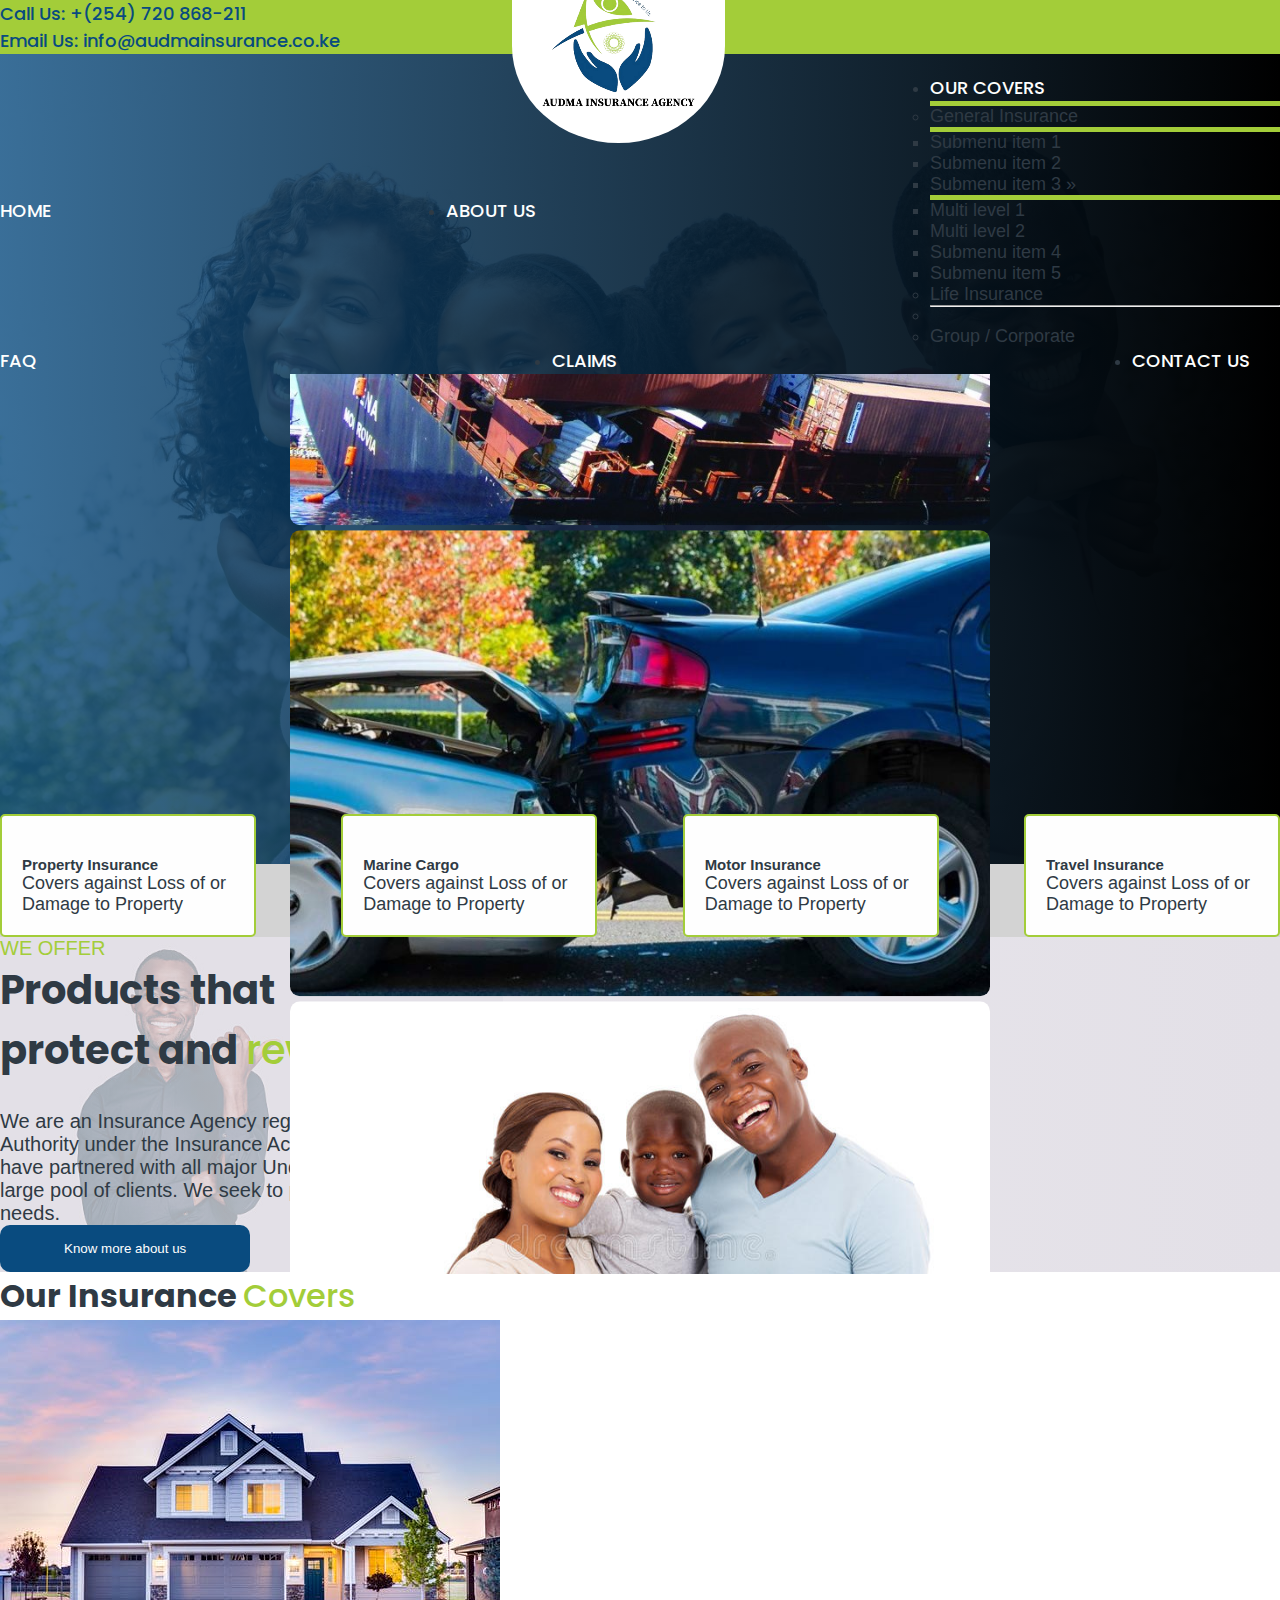
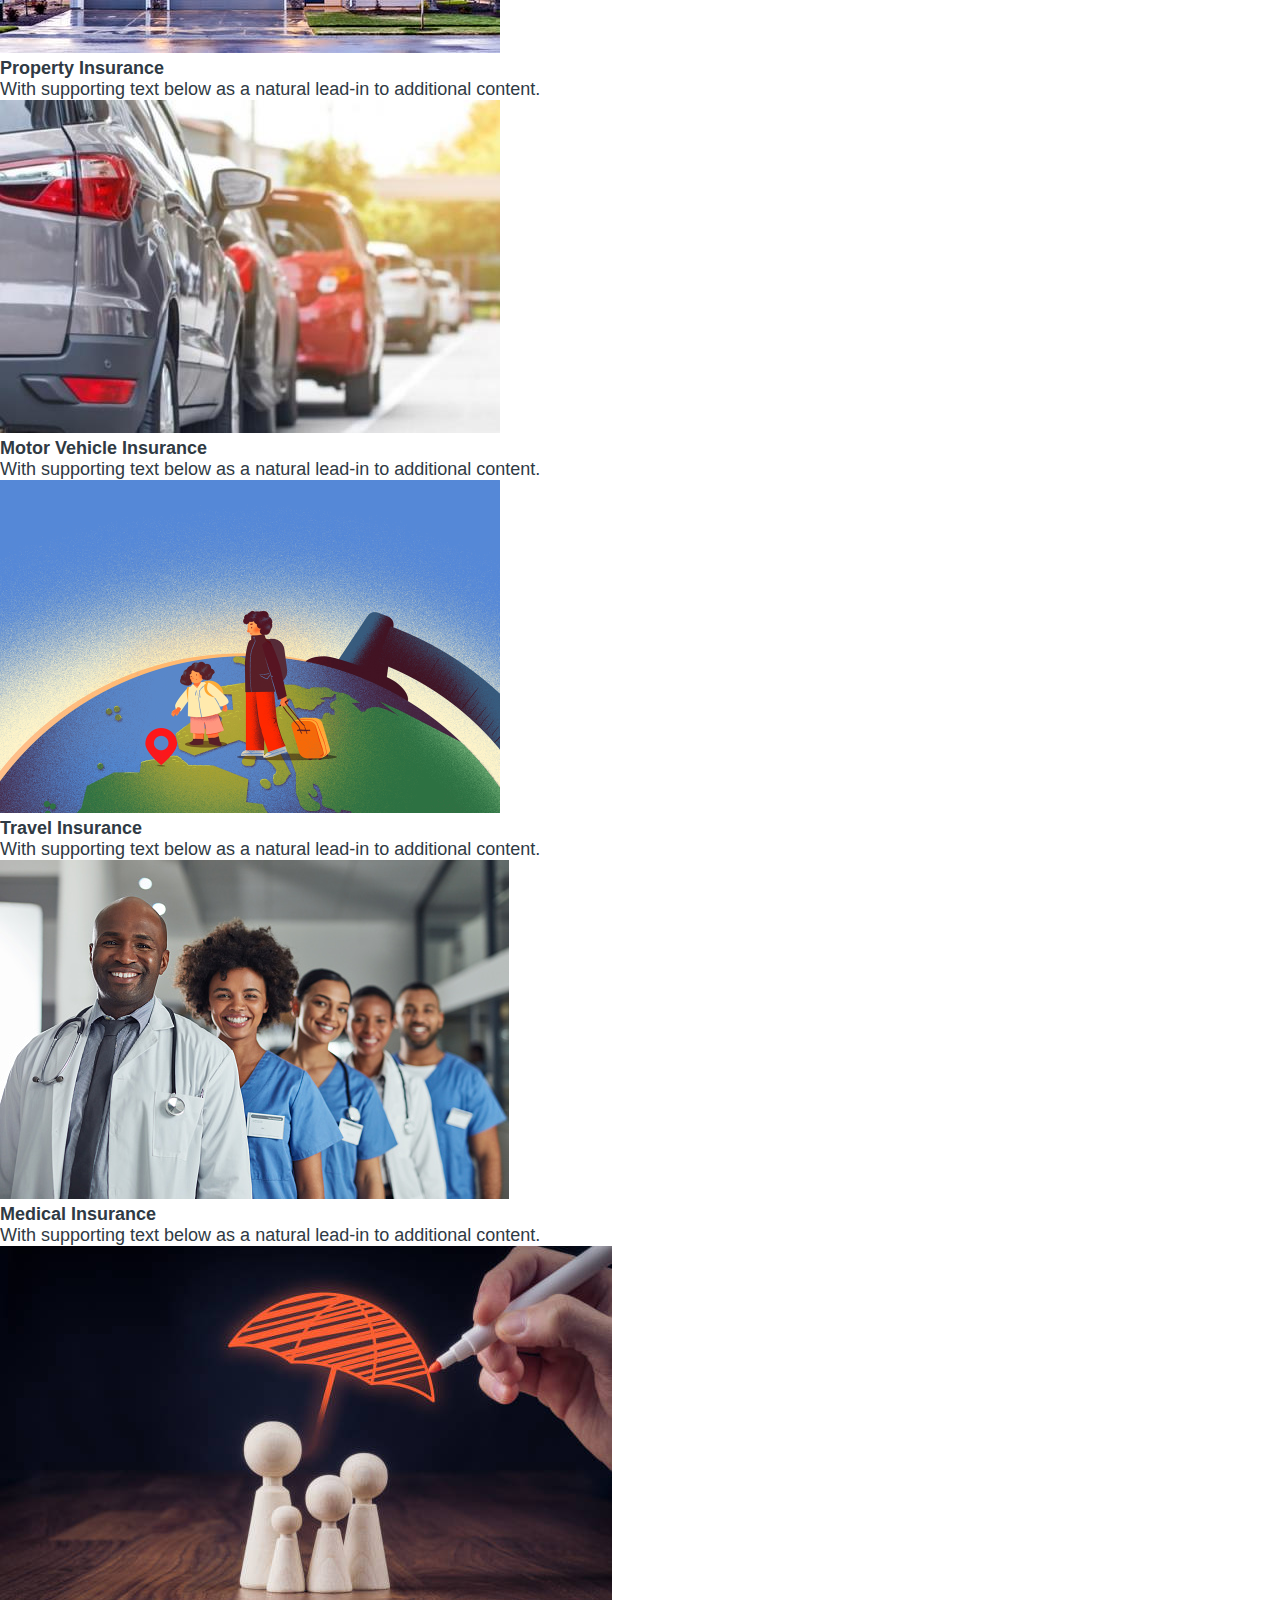
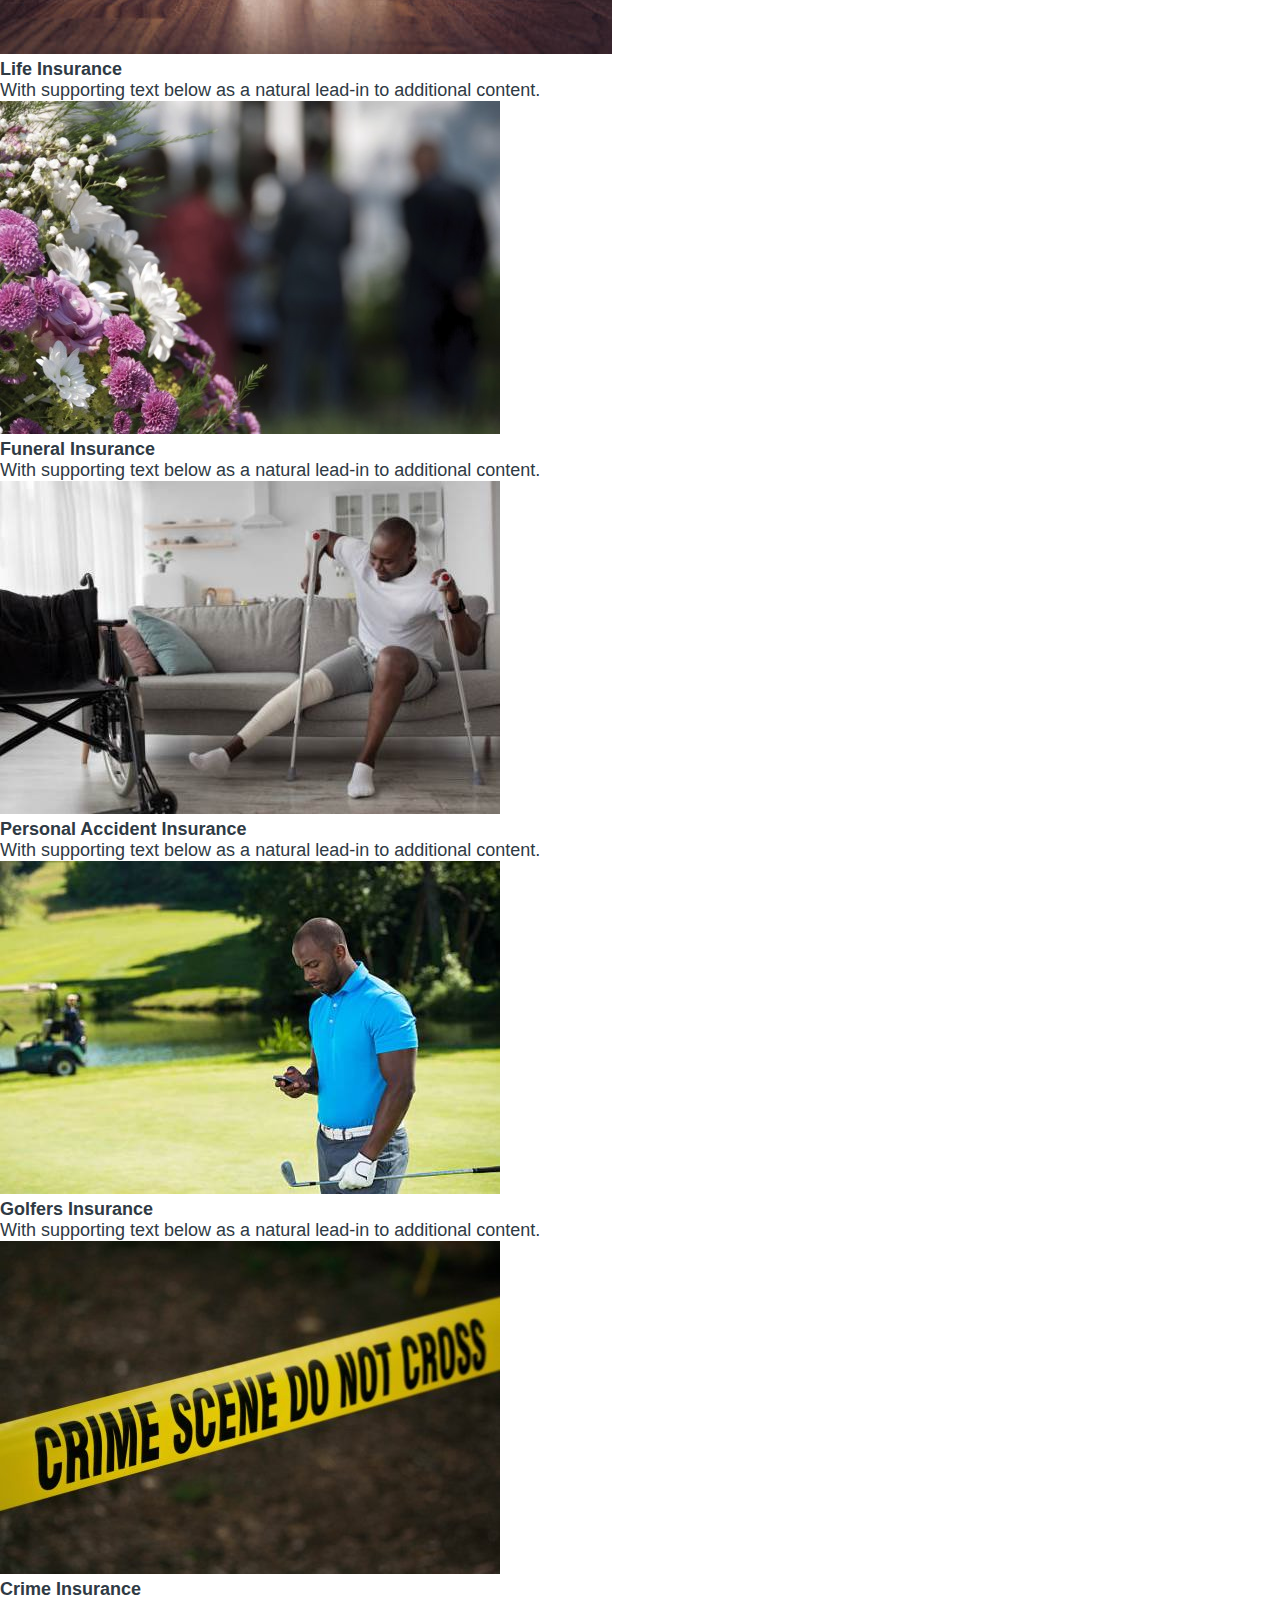
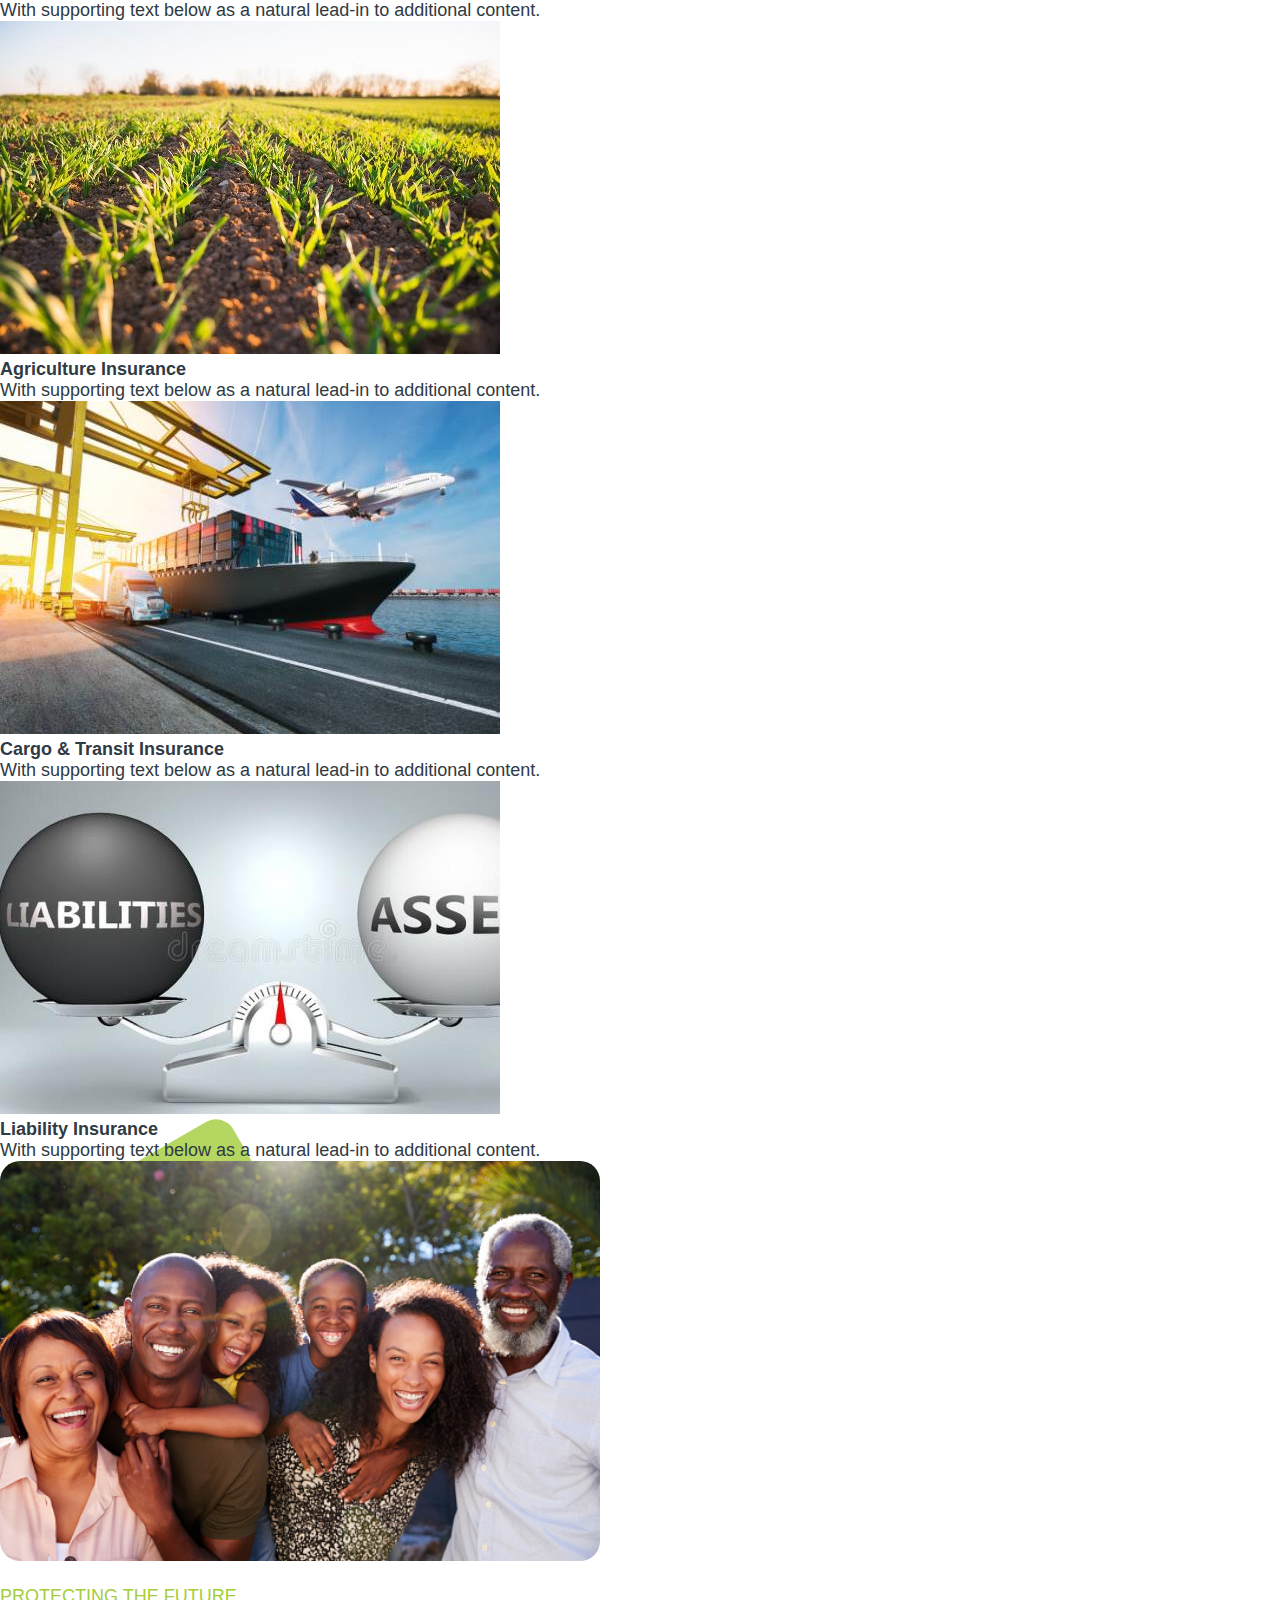
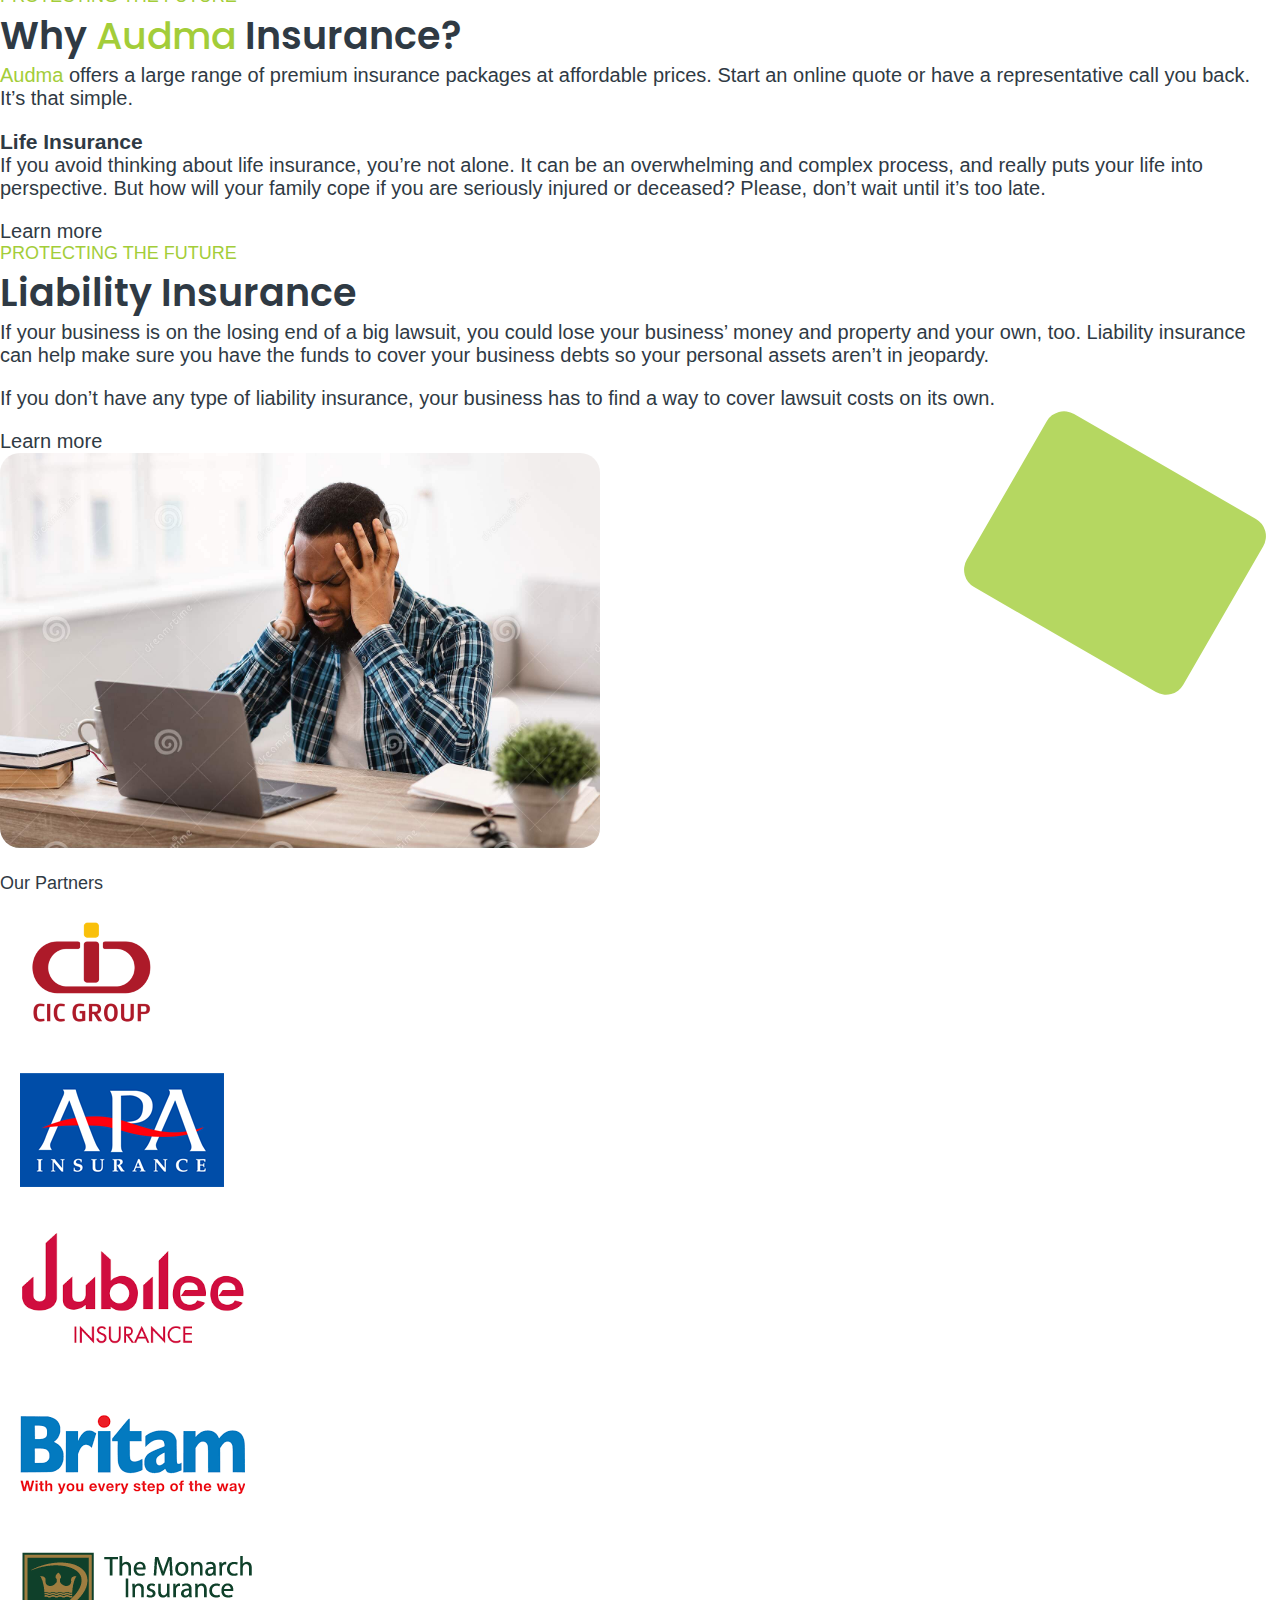
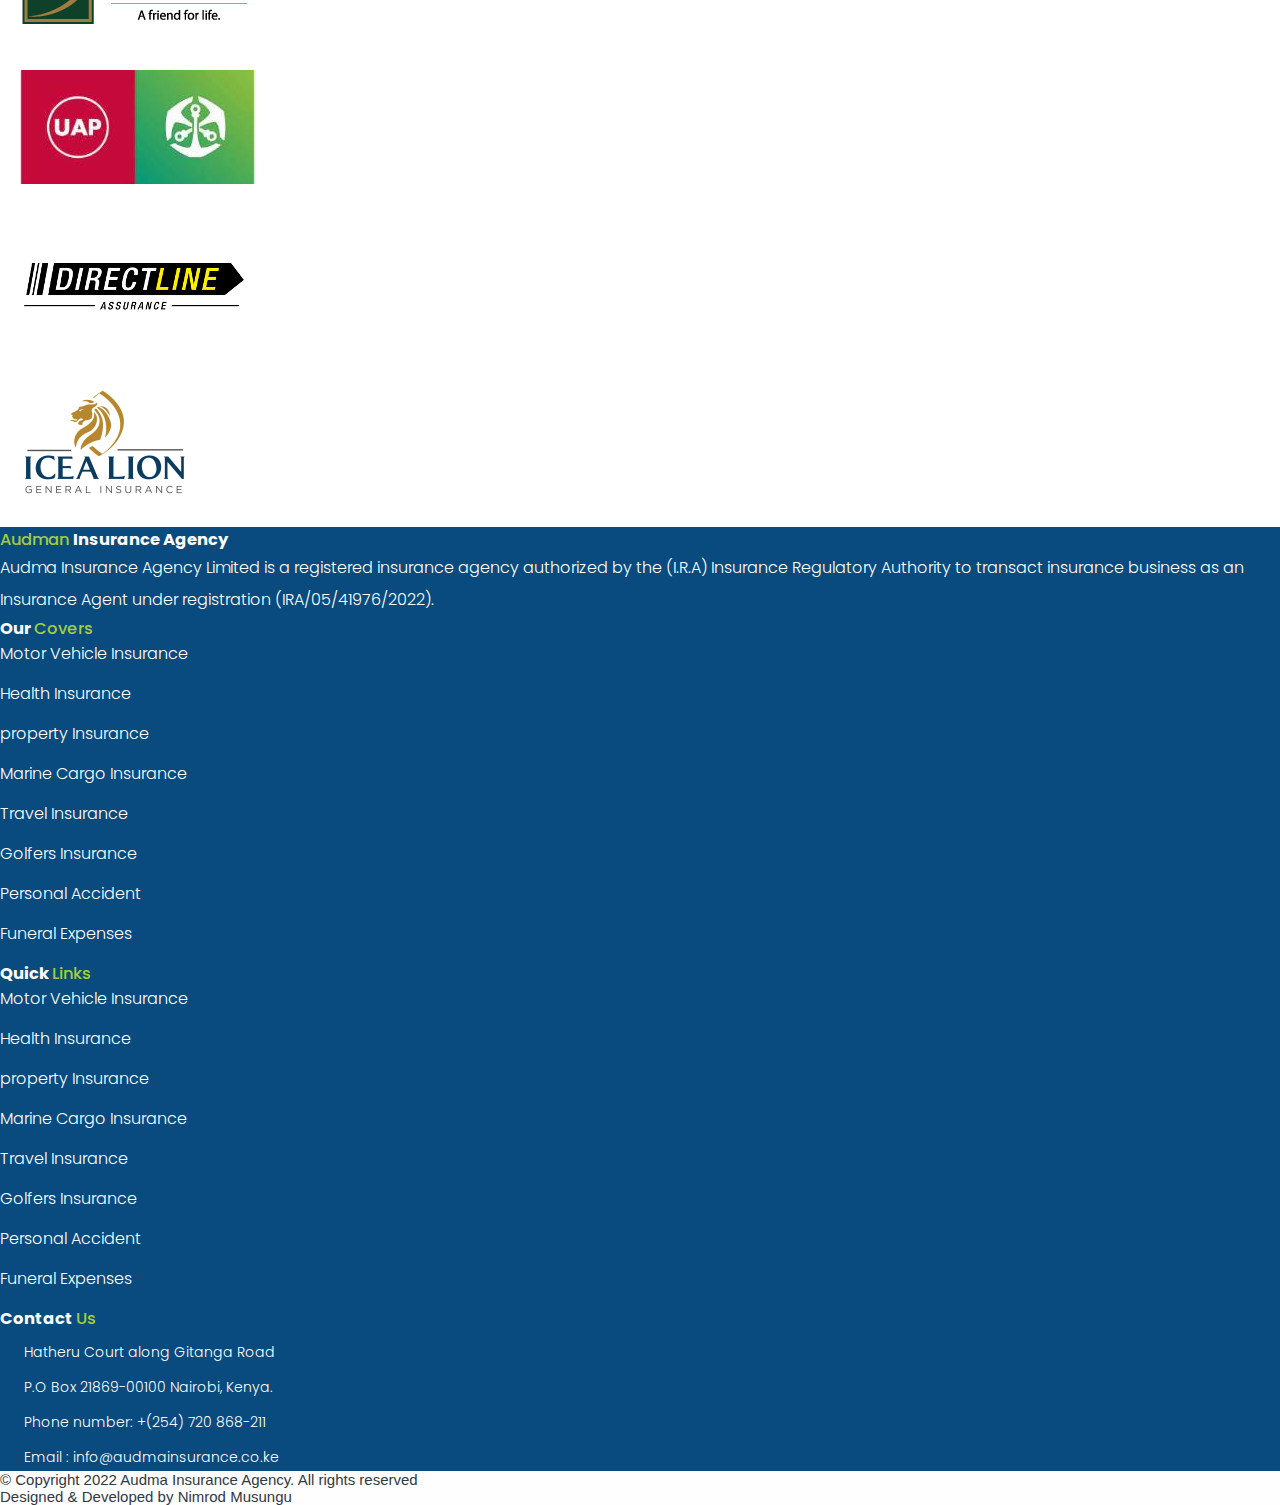
==== index.html @ cf1067d9 "first commit" ====
<!DOCTYPE html>
<html lang="en">
<head>
    <meta charset="UTF-8">
    <meta http-equiv="X-UA-Compatible" content="IE=edge">
    <meta name="viewport" content="width=device-width, initial-scale=1.0">
    <link rel="shortcut icon" href="assets/icons/fav.png" type="image/x-icon">
    <title>Audma Insurance Company</title>

    <!-- Font Awesome -->
    <link rel="stylesheet" href="https://cdnjs.cloudflare.com/ajax/libs/font-awesome/6.1.1/css/all.min.css" integrity="sha512-KfkfwYDsLkIlwQp6LFnl8zNdLGxu9YAA1QvwINks4PhcElQSvqcyVLLD9aMhXd13uQjoXtEKNosOWaZqXgel0g==" crossorigin="anonymous" referrerpolicy="no-referrer" />

    <!-- Bootstrap CSS -->
    <link href="https://cdn.jsdelivr.net/npm/bootstrap@5.0.2/dist/css/bootstrap.min.css" rel="stylesheet" integrity="sha384-EVSTQN3/azprG1Anm3QDgpJLIm9Nao0Yz1ztcQTwFspd3yD65VohhpuuCOmLASjC" crossorigin="anonymous">

    <!-- Custom CSS -->
    <link rel="stylesheet" href="styles/global.css">
</head>
<body>
    <!-- TOPBAR -->
    <div class="topbar py-3 px-2 d-xl-flex d-md-none text-white-center">
        <div class="topbar-content container d-flex justify-content-between">
            <p><i class="fa-solid fa-phone"></i> Call Us: <a class="address-link" href="tel:254720868211">+(254) 720 868-211</a></p>
            <p><i class="fa-solid fa-envelope"></i> Email Us: <a class="address-link" href="mailto:info@audmainsurance.co.ke">info@audmainsurance.co.ke</a></p>
        </div>
        
    </div>
    <!-- HEADER SECTION -->
    <header class="header">
        <div class="header-wrapper">
            <nav class="navbar container">
                <span class="menu-bar d-xl-none d-lg-none"><abbr title="Open Menu"><i class="fa-solid fa-bars"></i></abbr></span>
                <span class="close-menu"><i class="fa-solid fa-xmark"></i></span>
                <div class="navbar-left">
                    <ul class="navbar-nav me-auto mb-2 mb-lg-0">
                        <li class="nav-item active"><a class="nav-link" href="index.html">Home</a></li>
                        <li class="nav-item"><a class="nav-link" href="about.html">About us</a></li>
                        <li class="nav-item dropdown">
                            <a class="nav-link dropdown-toggle" href="#" id="navbarDropdown" role="button" data-bs-toggle="dropdown" aria-expanded="false">
                                Our Covers
                            </a>
                            <ul class="dropdown-menu" aria-labelledby="navbarDropdown">
                                <li class="nav-item dropdown">
                                    <a class="dropdown-item" href="#">General Insurance</a>
                                    <ul class="dropdown-menu dropdown-submenu">
                                        <li>
                                          <a class="dropdown-item" href="#">Submenu item 1</a>
                                        </li>
                                        <li>
                                          <a class="dropdown-item" href="#">Submenu item 2</a>
                                        </li>
                                        <li>
                                          <a class="dropdown-item" href="#">Submenu item 3 &raquo; </a>
                                          <ul class="dropdown-menu dropdown-submenu">
                                            <li>
                                              <a class="dropdown-item" href="#">Multi level 1</a>
                                            </li>
                                            <li>
                                              <a class="dropdown-item" href="#">Multi level 2</a>
                                            </li>
                                          </ul>
                                        </li>
                                        <li>
                                          <a class="dropdown-item" href="#">Submenu item 4</a>
                                        </li>
                                        <li>
                                          <a class="dropdown-item" href="#">Submenu item 5</a>
                                        </li>
                                      </ul>
                                </li>
                                <li class="nav-item dropdown">
                                    <a class="dropdown-item" href="#">Life Insurance</a>
                                </li>
                                <li><hr class="dropdown-divider"></li>
                                <li class="nav-item dropdown">
                                    <a class="dropdown-item" href="#">Group / Corporate</a>
                                </li>
                              </ul>
                        </li>
                    </ul>
                </div>
                <a href="index.html" class="navbar navbar-brand logo" title="Audma Insurance Home">
                    <img src="assets/images/logo.png" alt="">
                </a>
                <div class="navbar-right">
                    <ul class="navbar-nav me-auto mb-2 mb-lg-0 align-items-center">
                        <li class="nav-item"><a class="nav-link" href="faq.html">Faq</a></li>
                        <li class="nav-item"><a class="nav-link" href="claims.html">Claims</a></li>
                        <li class="nav-item"><a class="nav-link" href="contact.html">Contact us</a></li>
                    </ul>
                </div>

            </nav>
            <!-- MOBILE MENU -->
            <div class="mobile-menu-section py-5 px-5">
                <div class="mobile-menu-header container">
                    <p><i class="fa-solid fa-phone"></i> Call Us: <a class="address-link" href="tel:254720868211">+(254) 720 868-211</a></p>
                    <p><i class="fa-solid fa-envelope"></i> Email Us: <a class="address-link" href="mailto:info@audmainsurance.co.ke">info@audmainsurance.co.ke</a></p>
                </div>
                <div class="mobile-menu-body">
                    <ul class="navbar-nav me-auto mb-2 mb-lg-0 d-block">
                        <li class="nav-item active"><a class="nav-link" href="index.html">Home</a></li>
                        <li class="nav-item"><a class="nav-link" href="about.html">About us</a></li>
                        <li class="nav-item dropdown">
                            <a class="nav-link dropdown-toggle" href="#" id="navbarDropdown" role="button" data-bs-toggle="dropdown" aria-expanded="false">
                                Our Covers
                            </a>
                            <ul class="dropdown-menu" aria-labelledby="navbarDropdown">
                                <li><a class="dropdown-item" href="#">Action</a></li>
                                <li><a class="dropdown-item" href="#">Another action</a></li>
                                <li><hr class="dropdown-divider"></li>
                                <li><a class="dropdown-item" href="#">Something else here</a></li>
                              </ul>
                        </li>
                        <li class="nav-item"><a class="nav-link" href="index.html">Faq</a></li>
                        <li class="nav-item"><a class="nav-link" href="about.html">Claims</a></li>
                        <li class="nav-item"><a class="nav-link" href="#">Contact us</a></li>
                    </ul>
                </div>
            </div>
        </div>
        <!-- HERO SECTION -->
        <section class="hero">
            <div class="hero-wrapper container">
                <div class="hero-left-side col-lg-6">
                    <h1 class="display-5 fw-bold lh-2 mb-3 hero-title col-md-text-center">Get <span class="hero-color">premium insurance</span> and feel rest assured.</h1>
                    <p class="lead">Audma offers a large range of premium insurance packages at affordable prices. Start an online quote or have a representative call you back. It’s that simple.</p>
                </div>
                <div class="hero-right-side col-10 col-sm-8 col-lg-6">
                    <div id="carouselExampleInterval" class="carousel slide" data-bs-ride="carousel">
                        <div class="carousel-inner">
                          <div class="carousel-item active" data-bs-interval="10000">
                            <img src="assets/images/property-cover.jpeg" class="d-block w-100" alt="property cover">
                          </div>
                          <div class="carousel-item" data-bs-interval="5000">
                            <img src="assets/images/marine-cargo-insurance.jpg" class="d-block w-100" alt="marine cargo insurance">
                          </div>
                          <div class="carousel-item" data-bs-interval="2000">
                            <img src="assets/images/car-accident.jpg" class="d-block w-100" alt="motor accident cover">
                          </div>
                          <div class="carousel-item">
                            <img src="assets/images/hero-img.jpg" class="d-block w-100" alt="family-cover">
                          </div>
                        </div>
                        <!-- <button class="carousel-control-prev" type="button" data-bs-target="#carouselExampleInterval" data-bs-slide="prev">
                          <span class="carousel-control-prev-icon" aria-hidden="true"></span>
                          <span class="visually-hidden">Previous</span>
                        </button>
                        <button class="carousel-control-next" type="button" data-bs-target="#carouselExampleInterval" data-bs-slide="next">
                          <span class="carousel-control-next-icon" aria-hidden="true"></span>
                          <span class="visually-hidden">Next</span>
                        </button> -->
                      </div>
                </div>
            </div>
        </section>
    </header>

    <!-- MAIN SECTION -->
    <main>
        <!-- Insurance Cards -->
        <section class="after-hero">
            <div class="container">
                <div class="row row-cols-1 row-cols-md-2 row-cols-lg-4 insurance-cards">
                    <div class="card text-white mb-3 mx-auto ins-card" style="max-width: 16rem;">
                        <a href="property-insurance.html">
                            <div class="card-body">
                                <div class="card-icon"><i class="fa-solid fa-house-chimney"></i></div>
                                <h5 class="card-title">Property Insurance</h5>
                                <p class="card-text">Covers against Loss of or Damage to Property</p>
                            </div>
                        </a>
                    </div>
    
                    <div class="card text-white mb-3 mx-auto ins-card" style="max-width: 16rem;">
                        <div class="card-body">
                            <div class="card-icon"><i class="fa-solid fa-ship"></i></div>
                            <h5 class="card-title">Marine Cargo</h5>
                            <p class="card-text">Covers against Loss of or Damage to Property</p>
                        </div>
                    </div>
    
                    <div class="card text-white mb-3 mx-auto ins-card" style="max-width: 16rem;">
                        <div class="card-body">
                            <div class="card-icon"><i class="fa-solid fa-car-burst"></i></div>
                            <h5 class="card-title">Motor Insurance</h5>
                            <p class="card-text">Covers against Loss of or Damage to Property</p>
                        </div>
                    </div>
    
                    <div class="card text-white mb-3 mx-auto ins-card" style="max-width: 16rem;">
                        <div class="card-body">
                            <div class="card-icon"><i class="fa-solid fa-person-walking-luggage"></i></div>
                            <h5 class="card-title">Travel Insurance</h5>
                            <p class="card-text">Covers against Loss of or Damage to Property</p>
                        </div>
                    </div>
                </div>
            </div>
        </section>

        <!-- INTRO SECTION -->
        <section class="intro-section py-5">
            <div class="section-header text-center">
                <div class="intro-content medium">
                    <div class="pretitle accent-text">we offer</div>
                    <h2 class="intro-title">
                        Products that<br />
                        protect and <span class="accent-text">reward</span>
                    </h2>
                    <p class="text-center mx-auto mb-5 px-3" style="max-width: 800px;">
                        We are an Insurance Agency registered and Licenced with the Insurance Regulatory Authority under the Insurance Act and Kenya Government companies act respectively. We have partnered with all major Underwriting companies providing a wide choice for our large pool of clients. We seek to provide tailor-made services that will satisfy our clients’ needs.
                    </p>
                    <a class="button" href="about.html">
                        <button class="intro-btn">Know more about us</button>
                    </a>
                </div>
            </div>
        </section>

        <!-- INSURANCE PRODUCTS SECTION -->
        <section class="products py-5">
            <div class="container">
                <h3 class="products-title sm-text-center mb-5">
                    Our Insurance <span class="accent-text">Covers</span>
                </h3>
                <div class="row">
                    <div class="col-6 text-right">
                        <a class="btn audma-btn-primary mb-3 mr-1" href="#carouselExampleIndicators2" role="button" data-slide="prev">
                            <i class="fa fa-arrow-left"></i>
                        </a>
                        <a class="btn audma-btn-primary mb-3 " href="#carouselExampleIndicators2" role="button" data-slide="next">
                            <i class="fa fa-arrow-right"></i>
                        </a>
                    </div>
                    <!-- PRODUCTS CAROUSEL -->
                    <div class="col-12">
                        <div id="carouselExampleIndicators2" class="carousel slide" data-ride="carousel">
        
                            <div class="carousel-inner">
                                <div class="carousel-item active">
                                    <div class="row">
        
                                        <div class="col-md-4 mb-3">
                                            <div class="card">
                                                <img class="img-fluid" alt="100%x280" src="assets/images/products/property-insurance.jpeg">
                                                <div class="card-body text-dark ">
                                                    <a href="property-insurance.html"><h4 class="card-title">Property Insurance</h4></a>
                                                    <p class="card-text">With supporting text below as a natural lead-in to additional content.</p>
        
                                                </div>
        
                                            </div>
                                        </div>
                                        <div class="col-md-4 mb-3">
                                            <div class="card">
                                                <img class="img-fluid" alt="100%x280" src="assets/images/products/Vehicle-Insurance.jpg">
                                                <div class="card-body text-dark">
                                                    <a href="motor-vehicle-insurance.html"><h4 class="card-title">Motor Vehicle Insurance</h4></a>
                                                    <p class="card-text">With supporting text below as a natural lead-in to additional content.</p>
        
                                                </div>
                                            </div>
                                        </div>
                                        <div class="col-md-4 mb-3">
                                            <div class="card">
                                                <img class="img-fluid" alt="100%x280" src="assets/images/products/travel-insurance.png">
                                                <div class="card-body text-dark">
                                                    <a href="travel-insurance.html"><h4 class="card-title">Travel Insurance</h4></a>
                                                    <p class="card-text">With supporting text below as a natural lead-in to additional content.</p>
        
                                                </div>
                                            </div>
                                        </div>        
                                    </div>
                                </div>
                                <div class="carousel-item">
                                    <div class="row">
        
                                        <div class="col-md-4 mb-3">
                                            <div class="card">
                                                <img class="img-fluid" alt="100%x280" src="assets/images/products/medical.jpg">
                                                <div class="card-body text-dark">
                                                    <a href="medical-insurance.html"><h4 class="card-title">Medical Insurance</h4></a>
                                                    <p class="card-text">With supporting text below as a natural lead-in to additional content.</p>
        
                                                </div>
        
                                            </div>
                                        </div>
                                        <div class="col-md-4 mb-3">
                                            <div class="card">
                                                <img class="img-fluid" alt="100%x280" src="assets/images/products/life-insurance.jpg">
                                                <div class="card-body text-dark">
                                                    <a href="life-insurance.html"><h4 class="card-title">Life Insurance</h4></a>
                                                    <p class="card-text">With supporting text below as a natural lead-in to additional content.</p>
        
                                                </div>
                                            </div>
                                        </div>
                                        <div class="col-md-4 mb-3">
                                            <div class="card">
                                                <img class="img-fluid" alt="100%x280" src="assets/images/products/funeral-insurance.jpg">
                                                <div class="card-body text-dark">
                                                    <h4 class="card-title">Funeral Insurance</h4>
                                                    <p class="card-text">With supporting text below as a natural lead-in to additional content.</p>
        
                                                </div>
                                            </div>
                                        </div>
                                    </div>
                                </div>
                                <div class="carousel-item">
                                    <div class="row">
                                        <div class="col-md-4 mb-3">
                                            <div class="card">
                                                <img class="img-fluid" alt="100%x280" src="assets/images/products/personal-accident-insurance.jpg">
                                                <div class="card-body text-dark">
                                                    <a href="medical-insurance.html"><h4 class="card-title">Personal Accident Insurance</h4></a>
                                                    <p class="card-text">With supporting text below as a natural lead-in to additional content.</p>
        
                                                </div>
        
                                            </div>
                                        </div>
                                        <div class="col-md-4 mb-3">
                                            <div class="card">
                                                <img class="img-fluid" alt="100%x280" src="assets/images/products/golfers-insurance.jpg">
                                                <div class="card-body text-dark">
                                                    <a href="life-insurance.html"><h4 class="card-title">Golfers Insurance</h4></a>
                                                    <p class="card-text">With supporting text below as a natural lead-in to additional content.</p>
        
                                                </div>
                                            </div>
                                        </div>
                                        <div class="col-md-4 mb-3">
                                            <div class="card">
                                                <img class="img-fluid" alt="100%x280" src="assets/images/products/crime-insurance.jpg">
                                                <div class="card-body text-dark">
                                                    <h4 class="card-title">Crime Insurance</h4>
                                                    <p class="card-text">With supporting text below as a natural lead-in to additional content.</p>
        
                                                </div>
                                            </div>
                                        </div>
                                        
                                    </div>
                                </div>
                                <div class="carousel-item">
                                    <div class="row">
                                        <div class="col-md-4 mb-3">
                                            <div class="card">
                                                <img class="img-fluid" alt="100%x280" src="assets/images/products/agriculture-insurance.jpg">
                                                <div class="card-body text-dark">
                                                    <a href="medical-insurance.html"><h4 class="card-title">Agriculture Insurance</h4></a>
                                                    <p class="card-text">With supporting text below as a natural lead-in to additional content.</p>
        
                                                </div>
        
                                            </div>
                                        </div>
                                        <div class="col-md-4 mb-3">
                                            <div class="card">
                                                <img class="img-fluid" alt="100%x280" src="assets/images/products/cargo-insurance.jpg">
                                                <div class="card-body text-dark">
                                                    <a href="life-insurance.html"><h4 class="card-title">Cargo & Transit Insurance</h4></a>
                                                    <p class="card-text">With supporting text below as a natural lead-in to additional content.</p>
        
                                                </div>
                                            </div>
                                        </div>
                                        <div class="col-md-4 mb-3">
                                            <div class="card">
                                                <img class="img-fluid" alt="100%x280" src="assets/images/products/liabilities-insurance.jpg">
                                                <div class="card-body text-dark">
                                                    <h4 class="card-title">Liability Insurance</h4>
                                                    <p class="card-text">With supporting text below as a natural lead-in to additional content.</p>
        
                                                </div>
                                            </div>
                                        </div>
                                        
                                    </div>
                                </div>
                            </div>
                        </div>
                    </div>
                </div>
            </div>
        </section>

        <!-- WHY CHOOSE AUDMA SECTION -->
        <section class="why py-5">
            <div class="container">
                <div class="row row-cols-lg-2 row-cols-md-2-text-wrap row-cols-sm-1">
                    <span class="shape2"></span>
                    <div class="why-img">
                        <img class="img-fluid shadow" src="assets/images/istockphoto-1156466210-170667a.jpg" alt="">
                    </div>
                    <div class="why-content">
                        <p class="why-pretitle accent-text lead">Protecting the future</p>
                        <h2 class="why-title">Why <span class="accent-text">Audma</span> Insurance?</h2>
                        <p class="why-text lead text-wrap">
                            <span class="accent-text">Audma</span> offers a large range of premium insurance packages at affordable prices. Start an online quote or have a representative call you back. It’s that simple.
                        </p>
                        <h3 class="why-title2">Life Insurance</h3>
                        <p class="why-text lead text-wrap">
                            If you avoid thinking about life insurance, you’re not alone. It can be an overwhelming and complex process, and really puts your life into perspective. But how will your family cope if you are seriously injured or deceased? Please, don’t wait until it’s too late.
                        </p>
                        <span class="more"><a href="#">Learn more <i class="fa-solid fa-arrow-right"></i></a></span>
                    </div>
                </div>
            </div>
        </section>

         <!-- WHY CHOOSE AUDMA SECTION -->
         <section class="why py-5">
            <div class="container">
                <div class="row row-cols-lg-2 row-cols-md-2-text-wrap row-cols-sm-1 align-items-center">
                    <div class="why-content">
                        <p class="why-pretitle accent-text lead">Protecting the future</p>
                        <h2 class="why-title">Liability Insurance</h2>
                        <p class="why-text lead text-wrap">
                            If your business is on the losing end of a big lawsuit, you could lose your business’ money and property and your own, too. Liability insurance can help make sure you have the funds to cover your business debts so your personal assets aren’t in jeopardy.
                        </p>
                        <p class="why-text lead col-md-12">
                            If you don’t have any type of liability insurance, your business has to find a way to cover lawsuit costs on its own.
                        </p>
                        <span class="more"><a href="#">Learn more <i class="fa-solid fa-arrow-right"></i></a></span>
                    </div>
                    <span class="shape col-sm-d-none"></span>
                    <div class="why-img">
                        <img class="img-fluid shadow" src="assets/images/liability-insurance.jpg" alt="">
                    </div>
                </div>
            </div>
        </section>
        <!-- OUR PARTNERS SECTION -->
        <section class="partners py-5">
            <p class="display-6 text-center mb-4">Our Partners</p>
            <div class="container">
                <div class="row row-cols-lg-4">
                    <div class="partner">
                        <img src="assets/icons/partners/CIC_Group_Logo.png"  alt="...">
                    </div>
                    <div class="partner">
                        <img src="assets/icons/partners/apa-logo.png" alt="...">
                    </div>
                    <div class="partner">
                        <img src="assets/icons/partners/jubilee-insurance.png" alt="...">
                    </div>
                    <div class="partner">
                        <img src="assets/icons/partners/Britam-Insurance.png" alt="...">
                    </div>
                    <div class="partner">
                        <img src="assets/icons/partners/monarch-ins.png" alt="...">
                    </div>
                    <div class="partner">
                        <img src="assets/icons/partners/uap-logo.jpg" alt="...">
                    </div>
                    <div class="partner">
                        <img src="assets/icons/partners/directline-assurance.png" alt="...">
                    </div>
                    <div class="partner">
                        <img src="assets/icons/partners/icea-logo.png" alt="...">
                    </div>
                </div>
            </div>
        </section>

    </main>

    <!-- FOOTER SECTION -->
    <footer class="footer py-3 px-2">
        <div class="container">
            <div class="row row-cols-lg-4 row-cols-md-4 row-cols-sm-1">
                <!-- About us -->
                <div class="about-us">
                    <h3 class="contact-ft-title fw-normal my-3"><span class="accent-text">Audman </span>Insurance Agency</h3>
                    <p class="footer-about my-3 lh-5">
                        Audma Insurance Agency Limited is a registered insurance agency authorized by the (I.R.A) Insurance Regulatory Authority to transact insurance business as an Insurance Agent under registration (IRA/05/41976/2022).
                    </p>
                </div>
                <!-- Our Covers -->
                <div class="covers">
                    <h3 class="covers-title my-3">Our <span class="accent-text">Covers</span></h3>
                        <p class="cover-item"><a href="#">Motor Vehicle Insurance</a></li>
                        <p class="cover-item"><a href="#">Health Insurance</a></li>
                        <p class="cover-item"><a href="#">property Insurance</a></p>
                        <p class="cover-item"><a href="#">Marine Cargo Insurance</a></p>
                        <p class="cover-item"><a href="#">Travel Insurance</a></p>
                        <p class="cover-item"><a href="#">Golfers Insurance</a></p>
                        <p class="cover-item"><a href="#">Personal Accident</a></p>
                        <p class="cover-item"><a href="#">Funeral Expenses</a></p>
                </div>
                <!-- Quick Links -->
                <div class="covers">
                    <h3 class="covers-title my-3">Quick <span class="accent-text">Links</span></h3>
                        <p class="cover-item"><a href="#">Motor Vehicle Insurance</a></li>
                        <p class="cover-item"><a href="#">Health Insurance</a></li>
                        <p class="cover-item"><a href="#">property Insurance</a></p>
                        <p class="cover-item"><a href="#">Marine Cargo Insurance</a></p>
                        <p class="cover-item"><a href="#">Travel Insurance</a></p>
                        <p class="cover-item"><a href="#">Golfers Insurance</a></p>
                        <p class="cover-item"><a href="#">Personal Accident</a></p>
                        <p class="cover-item"><a href="#">Funeral Expenses</a></p>
                </div>
                <!-- Contact us -->
                <div class="contact-footer">
                    <h3 class="contact-ft-title fw-normal my-3">Contact <span class="accent-text">Us</span></h3>
                    <div class="address">
                        <p><i class="fa-solid fa-house"></i> Hatheru Court along Gitanga Road</p>
                        <p><i class="fa-solid fa-envelopes-bulk"></i> P.O Box 21869-00100 Nairobi, Kenya.</p>
                        <p><i class="fa-solid fa-phone"></i> Phone number: <a class="address-link" href="tel:254720868211">+(254) 720 868-211</a></p>
                        <p><i class="fa-solid fa-envelope"></i> Email : <a class="address-link" href="mailto:info@audmainsurance.co.ke">info@audmainsurance.co.ke</a></p>
                    </div>

                    </p>
                </div>
            </div>
        </div>
    </footer>
    <div class="copyright py-2">
        <div class="container d-flex justify-content-between ">
            <p class="copy col-sm-d-block">&copy; Copyright 2022 Audma Insurance Agency. All rights reserved</p>
            <p class="signature col-sm-d-block">Designed & Developed by <a class="footer-link" href="http://www.nimrodmusungu.com" target="_blank">Nimrod Musungu</a> </p>
        </div>
    </div>
    
    


    <!-- Bootstrap JS -->
    <script src="https://cdn.jsdelivr.net/npm/bootstrap@5.0.2/dist/js/bootstrap.bundle.min.js" integrity="sha384-MrcW6ZMFYlzcLA8Nl+NtUVF0sA7MsXsP1UyJoMp4YLEuNSfAP+JcXn/tWtIaxVXM" crossorigin="anonymous"></script>
    <script src="https://stackpath.bootstrapcdn.com/bootstrap/5.0.0-alpha1/js/bootstrap.min.js"></script>
    <!-- jQuery -->
    <script src="https://cdnjs.cloudflare.com/ajax/libs/jquery/3.2.1/jquery.min.js"></script>

    <!-- Custom JS -->
    <script src="scripts/main.js"></script>
</body>
</html>
---- styles/global.css ----
/* Google Fonts */
@import url('https://fonts.googleapis.com/css2?family=Poppins:wght@100;200;300;400;500;600;700;800;900&display=swap');

@import url('about.css');
@import url('contact.css');
@import url('index.css');
@import url('gowns.css');
@import url('footwear.css');
@import url('footer.css');

/* Global Reset */
:root {
  --primaryColor: #094b7f;
  --secondaryColor: #a3cd39;
  --textColor: #2f3a44;
  --white: #fefefe;
  --accent-text: #a3cd39;
  --titleFont: 'Poppins', sans-serif;
  --bodyFont: 'Urbanist', sans-serif;
}

* {
  margin: 0;
  padding: 0;
  box-sizing: border-box;
  scroll-behavior: smooth;
}

.audma-btn-primary {
  background-color: var(--primaryColor);
  color: var(--white);
  border: none;
  padding: auto;
}

a {
  text-decoration: none;
  color: var(--textColor);
}

a .active {
  color: var(--secondaryColor);
}

.accent-text {
  font-weight: 500;
}

.audma-btn-primary:hover {
  color: var(--secondaryColor);
}

body {
  color: var(--textColor);
  font-family: var(--bodyFont);
  font-size: 18px;
}

.dropdown-menu {
  width: 350px;
  border-top: 5px solid var(--secondaryColor);
}

.menu-bar {
  position: absolute;
  right: 20px;
  top: 0px;
  font-size: 38px;
  font-weight: 301;
  color: var(--textColor);
  cursor: pointer;
  /* display: none; */
}

.close-menu {
  position: absolute;
  right: 20px;
  top: 0px;
  font-size: 38px;
  color: var(--textColor);
  cursor: pointer;
  display: none;
  z-index: 301;
}

/* Mobile Menu */
.mobile-menu-section {
  position: fixed;
  top: 0px;
  left: 0;
  width: 100%;
  height: 100vh;
  background-color: var(--primaryColor);
  text-align: center;
  z-index: 300;
  cursor: pointer;
  display: none;
}

.mobile-menu-body {
  margin-top: 40px;
}

.mobile-menu-header a {
  color: var(--white);
}

.mobile-menu-body .nav-link {
  color: var(--white);
}


@media (max-width: 575.98px) {

  .topbar {
    display: none;
  }

  .hero-title {
    font-size: 30px;
    margin-top: 30px;
  }
}

@media (max-width: 991.98px) {

  .topbar {
    display: none;
  }

  .header-wrapper {
    position: fixed;
    top: 0;
    left: 0;
    background-color: var(--white);
    opacity: .95;
    width: 100%;
    height: 100px;
    padding: 20px 0px;
    z-index: 100;
    /* border-bottom: 1px solid ; */
    box-shadow: 0 .5rem 1rem rgba(3,3,3, .15);;
  }

  .navbar-nav {
    display: none;
  }
  .logo {
    left: 0%;
    background: none;
  }
  .logo img {
    max-width: 70px;
    margin-top: 70px;
    margin-bottom: 40px;
  }

  .hero {
    height: 80vh;
  }

  .hero-title {
    text-align: center;
  }

  .hero-left p {
    text-align: center;
  }
}
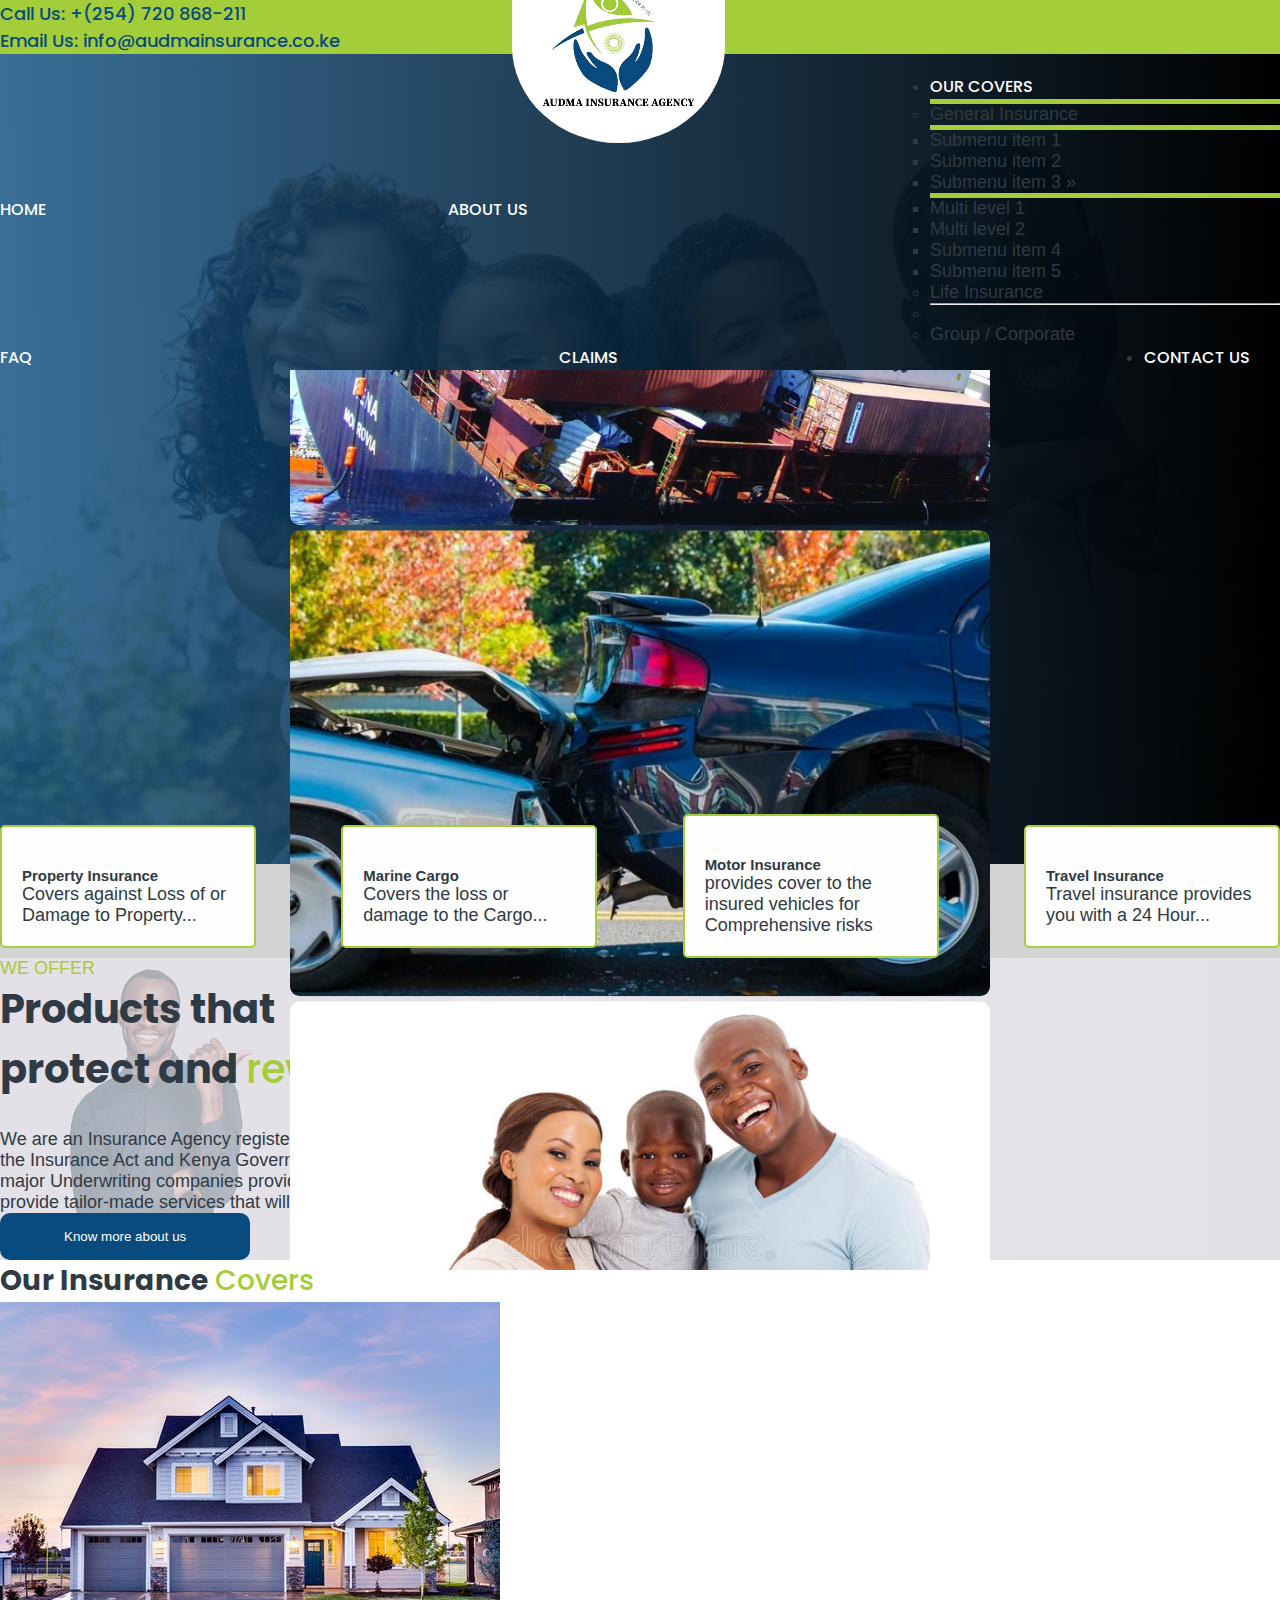
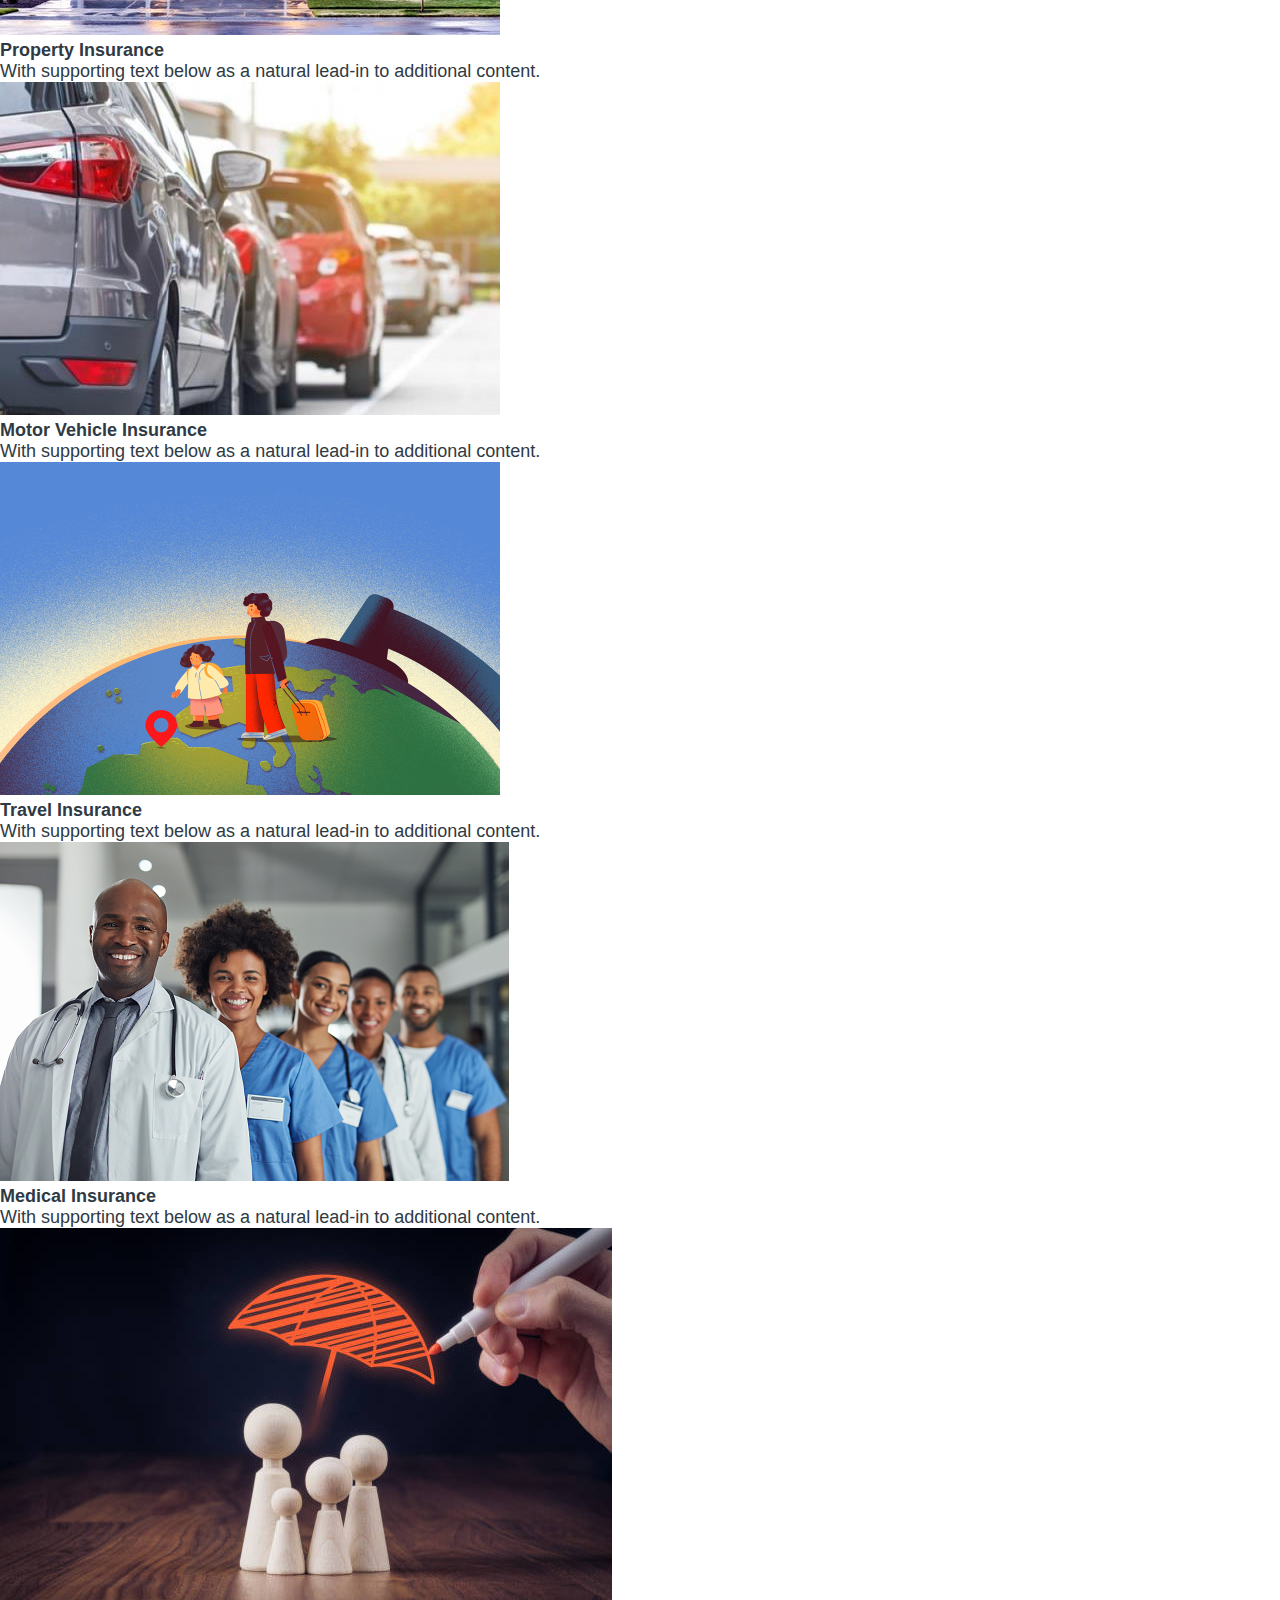
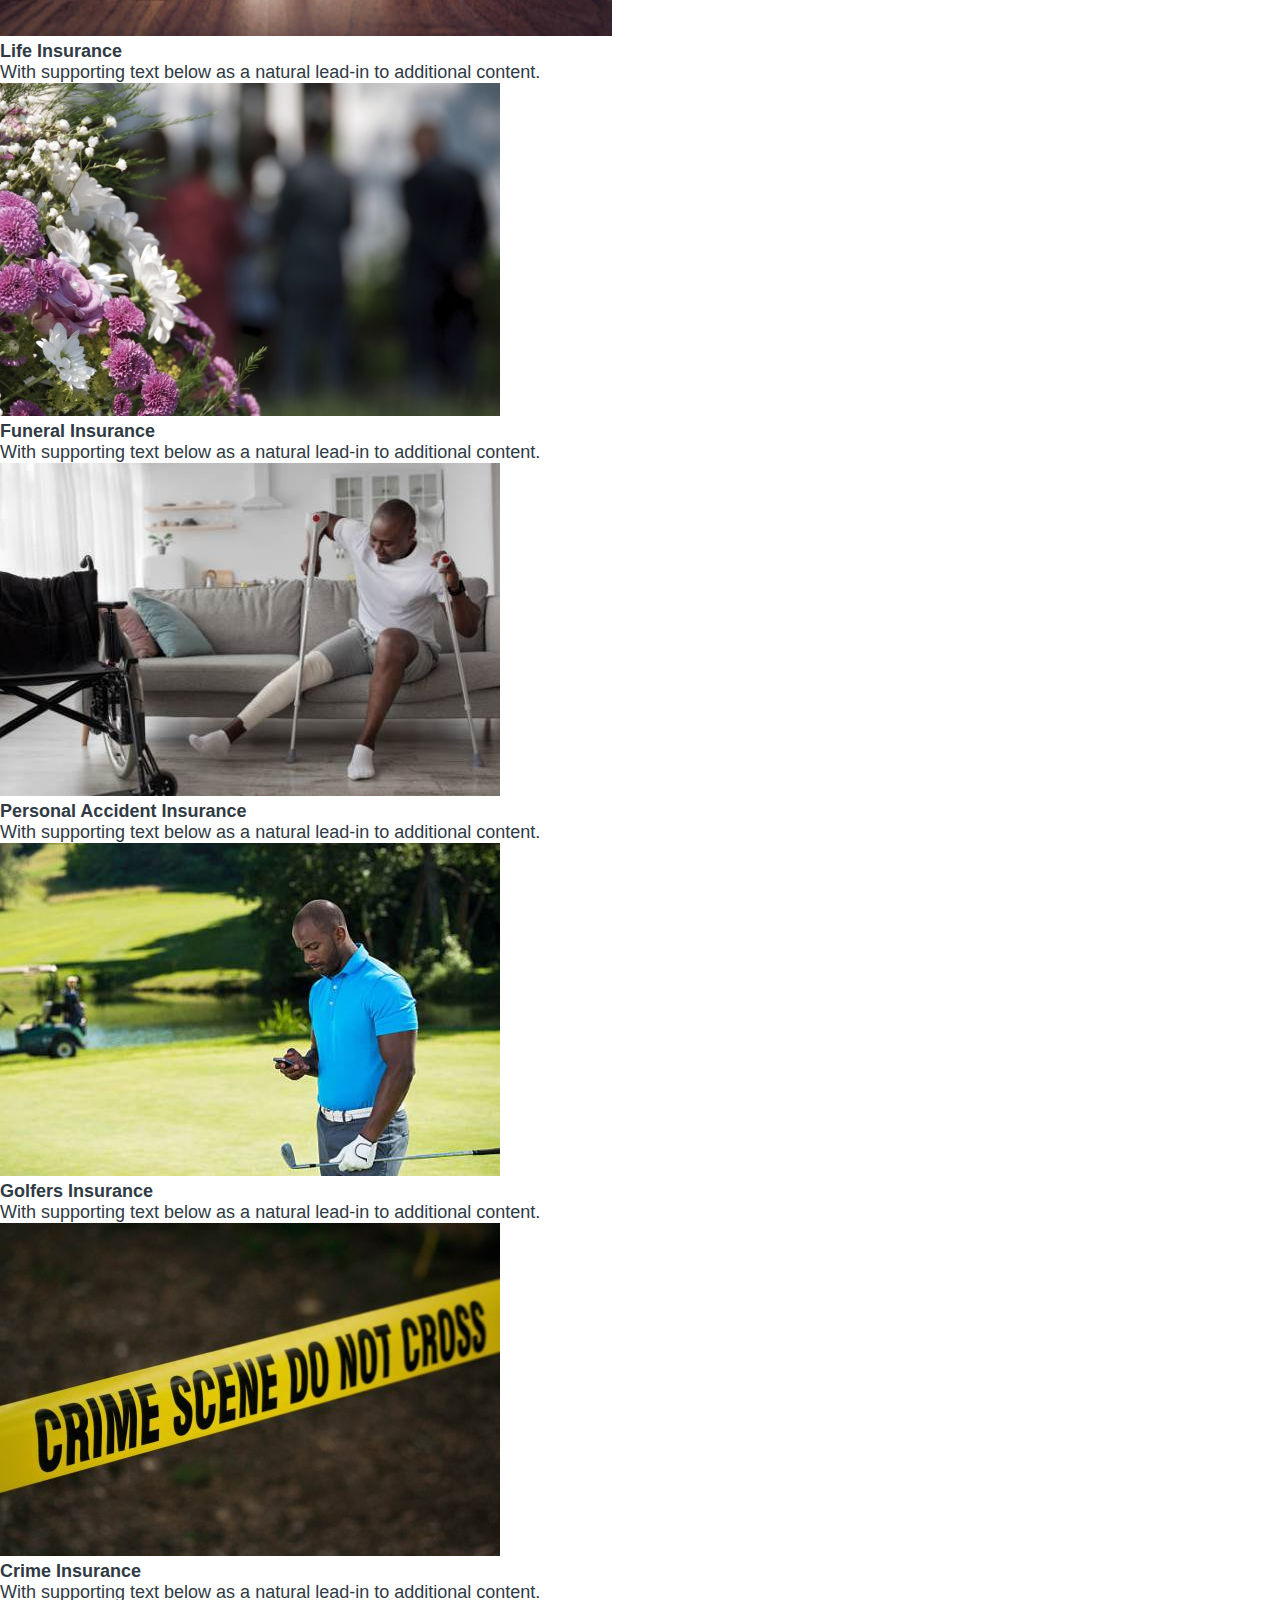
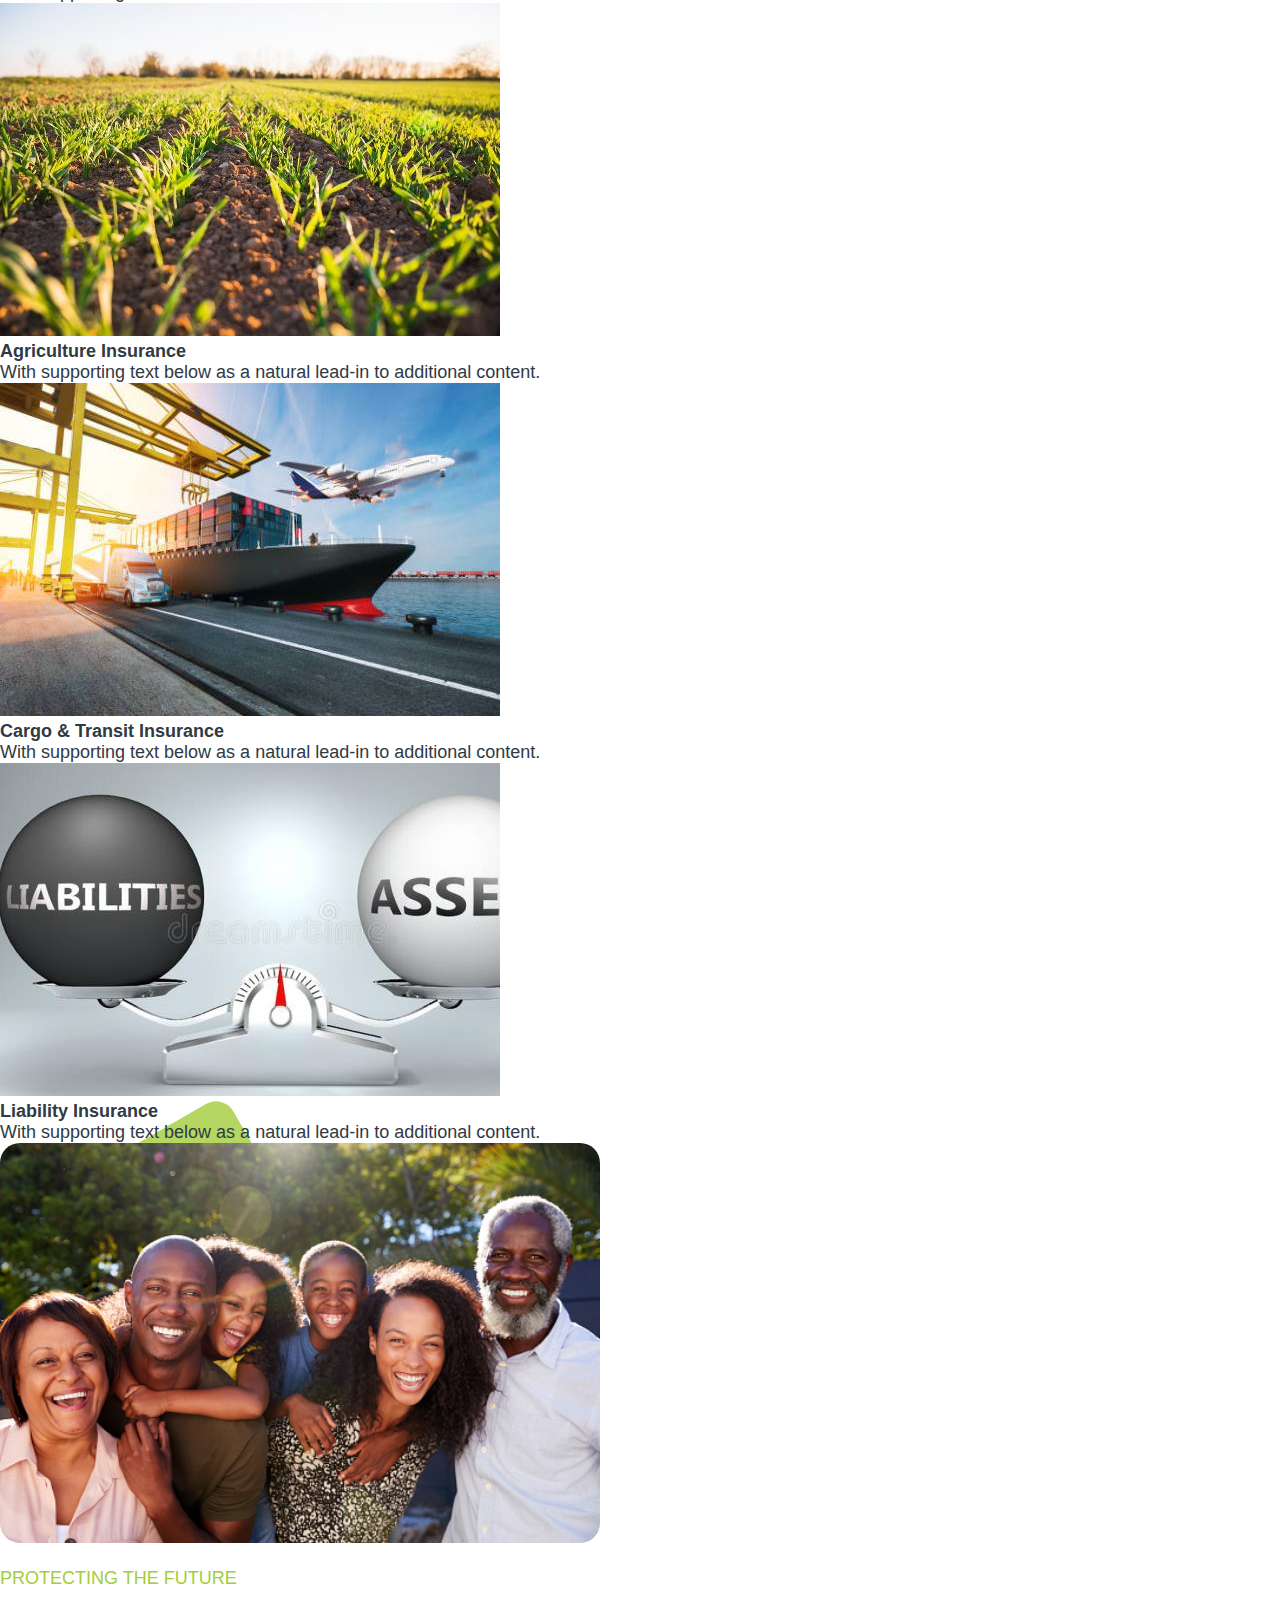
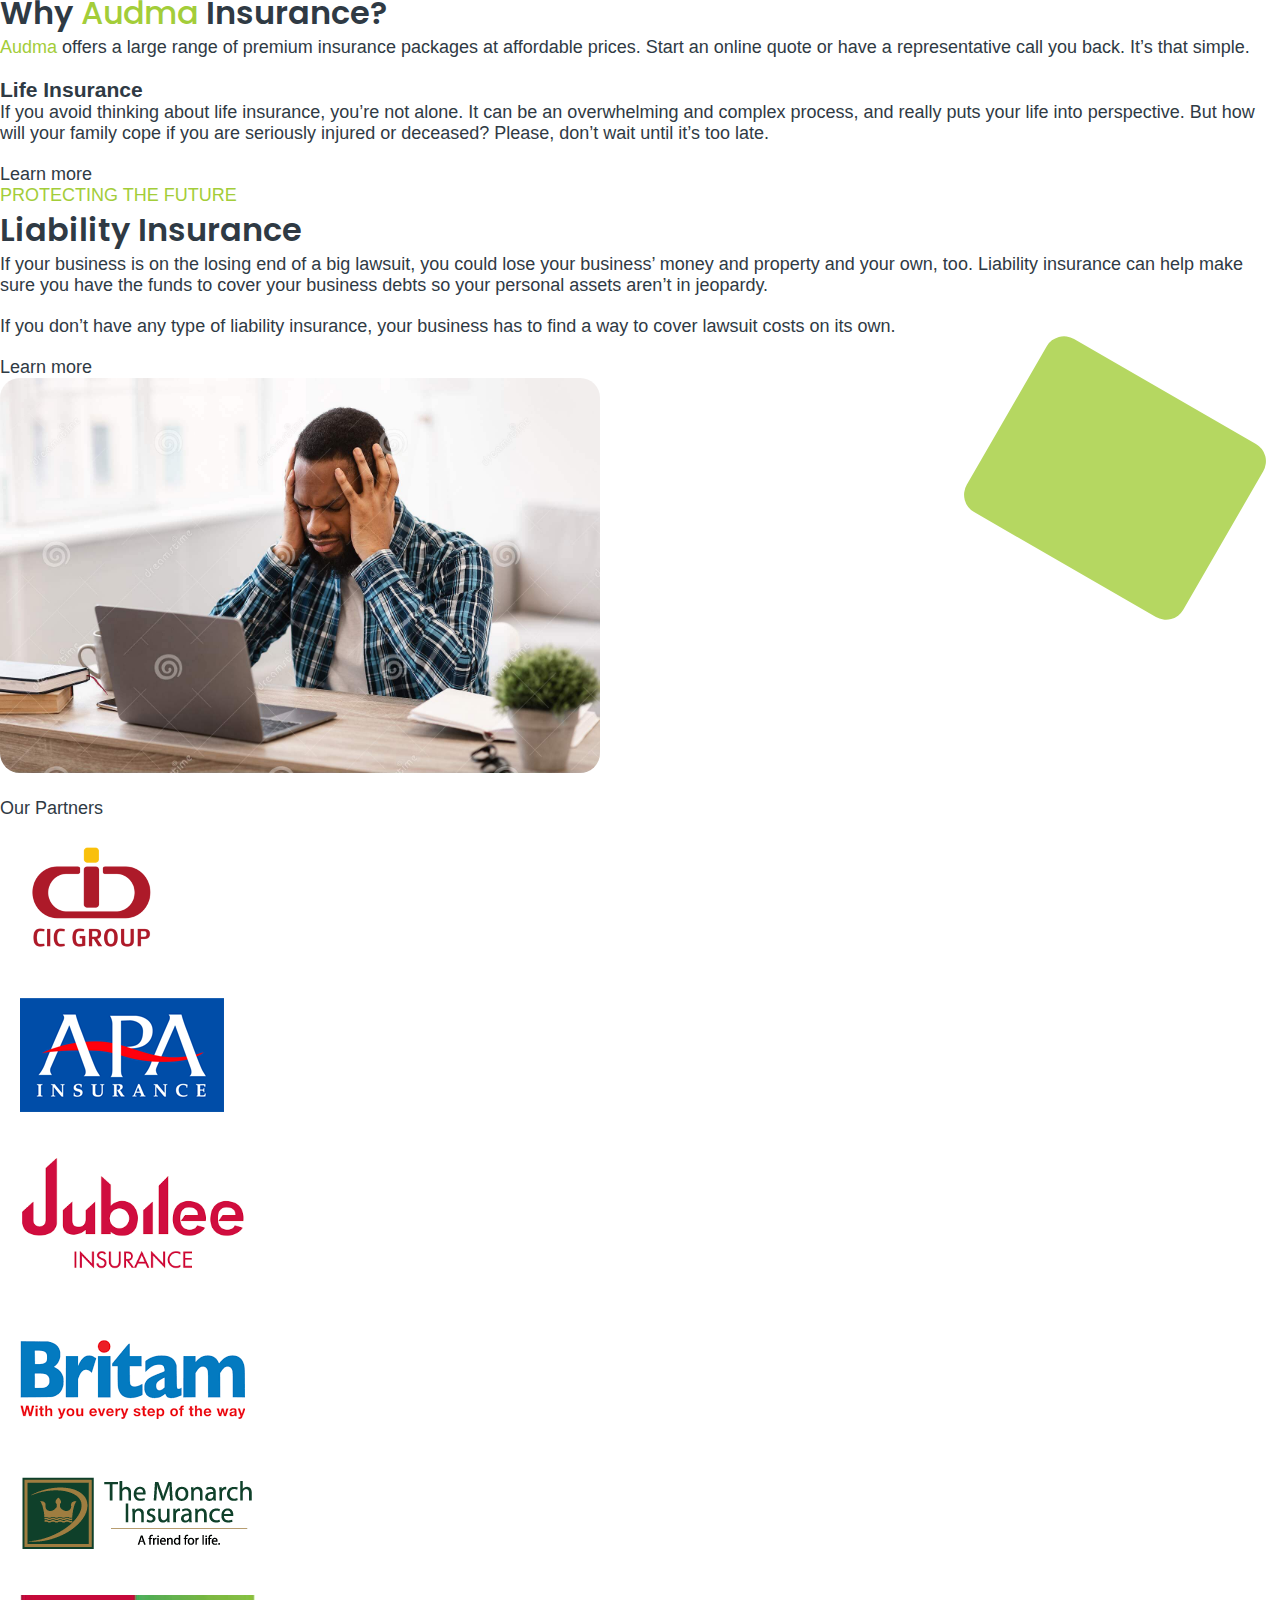
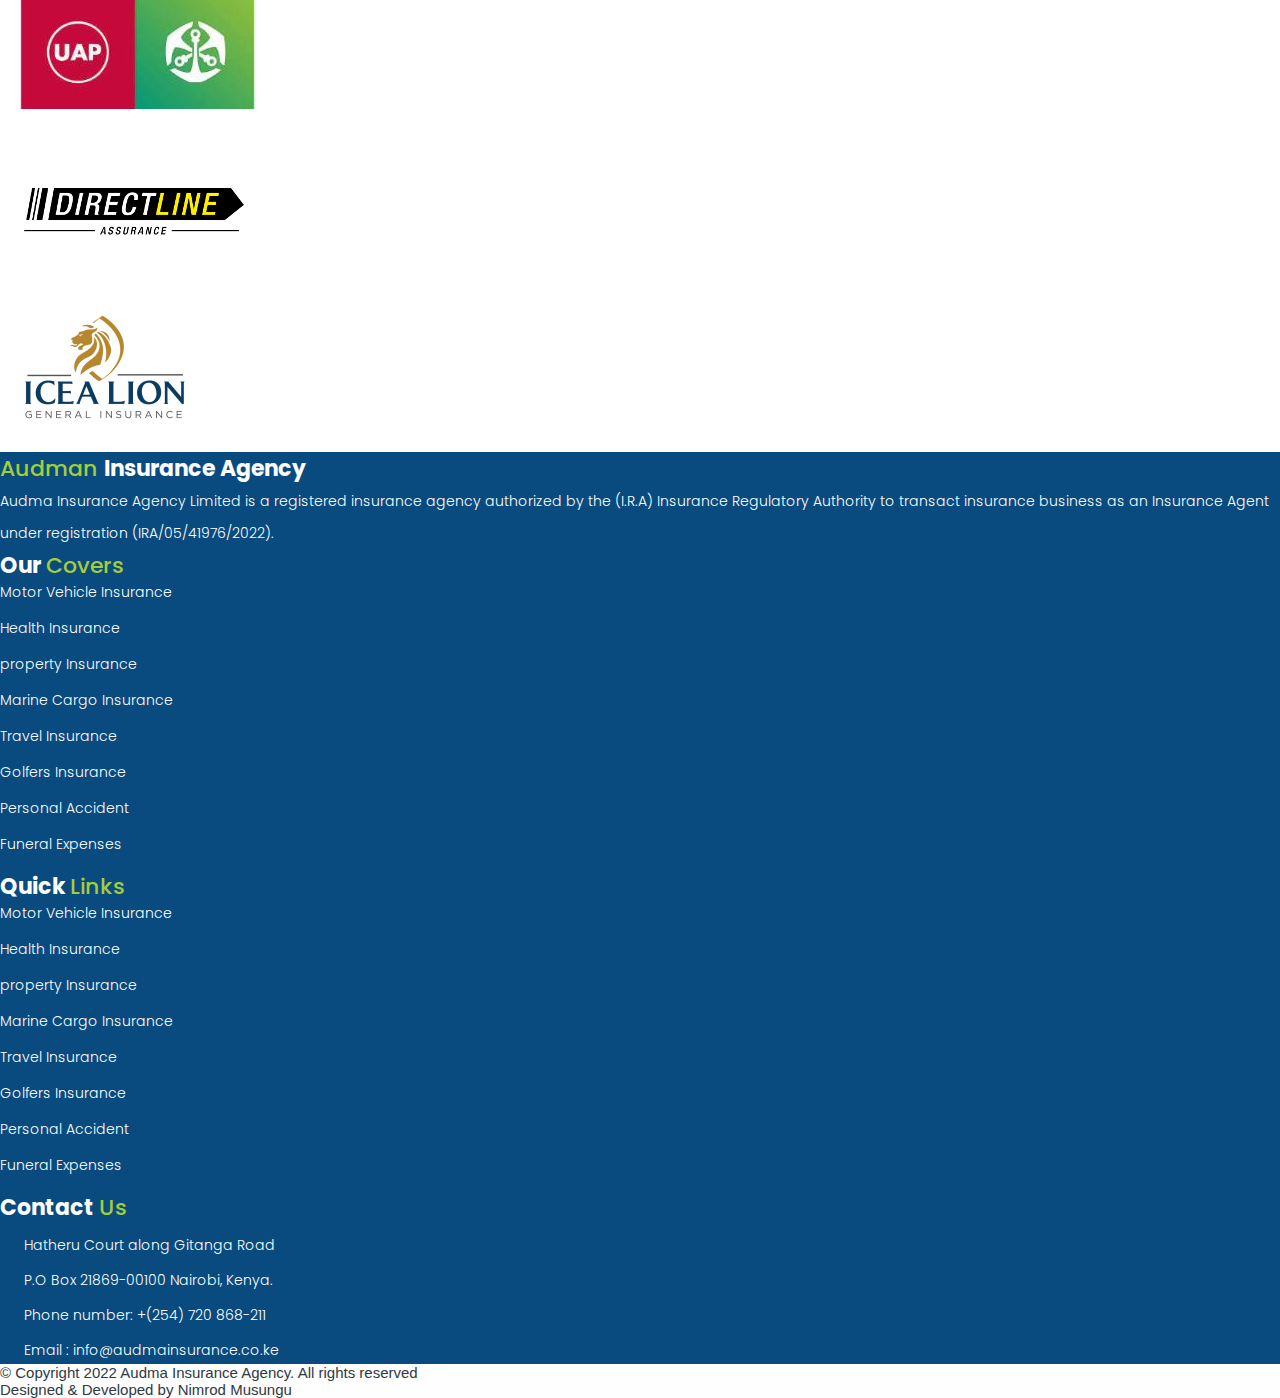
==== commit ffd517a2: "Added cargo-insurance page" ====
--- a/index.html
+++ b/index.html
@@ -5,7 +5,7 @@
     <meta http-equiv="X-UA-Compatible" content="IE=edge">
     <meta name="viewport" content="width=device-width, initial-scale=1.0">
     <link rel="shortcut icon" href="assets/icons/fav.png" type="image/x-icon">
-    <title>Audma Insurance Company</title>
+    <title>Audma Insurance Agency Company</title>
 
     <!-- Font Awesome -->
     <link rel="stylesheet" href="https://cdnjs.cloudflare.com/ajax/libs/font-awesome/6.1.1/css/all.min.css" integrity="sha512-KfkfwYDsLkIlwQp6LFnl8zNdLGxu9YAA1QvwINks4PhcElQSvqcyVLLD9aMhXd13uQjoXtEKNosOWaZqXgel0g==" crossorigin="anonymous" referrerpolicy="no-referrer" />
@@ -66,7 +66,7 @@
                                         <li>
                                           <a class="dropdown-item" href="#">Submenu item 5</a>
                                         </li>
-                                      </ul>
+                                    </ul>
                                 </li>
                                 <li class="nav-item dropdown">
                                     <a class="dropdown-item" href="#">Life Insurance</a>
@@ -105,12 +105,31 @@
                             <a class="nav-link dropdown-toggle" href="#" id="navbarDropdown" role="button" data-bs-toggle="dropdown" aria-expanded="false">
                                 Our Covers
                             </a>
-                            <ul class="dropdown-menu" aria-labelledby="navbarDropdown">
-                                <li><a class="dropdown-item" href="#">Action</a></li>
-                                <li><a class="dropdown-item" href="#">Another action</a></li>
-                                <li><hr class="dropdown-divider"></li>
-                                <li><a class="dropdown-item" href="#">Something else here</a></li>
-                              </ul>
+                            <ul class="dropdown-menu dropdown-submenu">
+                                <li>
+                                    <a class="dropdown-item" href="#">Submenu item 1</a>
+                                </li>
+                                <li>
+                                    <a class="dropdown-item" href="#">Submenu item 2</a>
+                                </li>
+                                <li>
+                                    <a class="dropdown-item" href="#">Submenu item 3 &raquo; </a>
+                                    <ul class="dropdown-menu dropdown-submenu">
+                                        <li>
+                                            <a class="dropdown-item" href="#">Multi level 1</a>
+                                        </li>
+                                        <li>
+                                            <a class="dropdown-item" href="#">Multi level 2</a>
+                                        </li>
+                                    </ul>
+                                </li>
+                                <li>
+                                    <a class="dropdown-item" href="#">Submenu item 4</a>
+                                </li>
+                                <li>
+                                    <a class="dropdown-item" href="#">Submenu item 5</a>
+                                </li>
+                            </ul>
                         </li>
                         <li class="nav-item"><a class="nav-link" href="index.html">Faq</a></li>
                         <li class="nav-item"><a class="nav-link" href="about.html">Claims</a></li>
@@ -167,33 +186,39 @@
                             <div class="card-body">
                                 <div class="card-icon"><i class="fa-solid fa-house-chimney"></i></div>
                                 <h5 class="card-title">Property Insurance</h5>
-                                <p class="card-text">Covers against Loss of or Damage to Property</p>
+                                <p class="card-text">Covers against Loss of or Damage to Property...</p>
                             </div>
                         </a>
                     </div>
     
                     <div class="card text-white mb-3 mx-auto ins-card" style="max-width: 16rem;">
-                        <div class="card-body">
-                            <div class="card-icon"><i class="fa-solid fa-ship"></i></div>
-                            <h5 class="card-title">Marine Cargo</h5>
-                            <p class="card-text">Covers against Loss of or Damage to Property</p>
-                        </div>
+                        <a href="marine-cargo.html">
+                            <div class="card-body">
+                                <div class="card-icon"><i class="fa-solid fa-ship"></i></div>
+                                <h5 class="card-title">Marine Cargo</h5>
+                                <p class="card-text">Covers the loss or damage to the Cargo...</p>
+                            </div>
+                        </a>
                     </div>
     
                     <div class="card text-white mb-3 mx-auto ins-card" style="max-width: 16rem;">
-                        <div class="card-body">
-                            <div class="card-icon"><i class="fa-solid fa-car-burst"></i></div>
-                            <h5 class="card-title">Motor Insurance</h5>
-                            <p class="card-text">Covers against Loss of or Damage to Property</p>
-                        </div>
+                        <a href="motor-insurance.html">
+                            <div class="card-body">
+                                <div class="card-icon"><i class="fa-solid fa-car-burst"></i></div>
+                                <h5 class="card-title">Motor Insurance</h5>
+                                <p class="card-text">provides cover to the insured vehicles for Comprehensive risks</p>
+                            </div>
+                        </a>
                     </div>
     
                     <div class="card text-white mb-3 mx-auto ins-card" style="max-width: 16rem;">
-                        <div class="card-body">
-                            <div class="card-icon"><i class="fa-solid fa-person-walking-luggage"></i></div>
-                            <h5 class="card-title">Travel Insurance</h5>
-                            <p class="card-text">Covers against Loss of or Damage to Property</p>
-                        </div>
+                        <a href="travel-insurance.html">
+                            <div class="card-body">
+                                <div class="card-icon"><i class="fa-solid fa-person-walking-luggage"></i></div>
+                                <h5 class="card-title">Travel Insurance</h5>
+                                <p class="card-text">Travel insurance provides you with a 24 Hour...</p>
+                            </div>
+                        </a>
                     </div>
                 </div>
             </div>
@@ -439,30 +464,30 @@
         <section class="partners py-5">
             <p class="display-6 text-center mb-4">Our Partners</p>
             <div class="container">
-                <div class="row row-cols-lg-4">
-                    <div class="partner">
-                        <img src="assets/icons/partners/CIC_Group_Logo.png"  alt="...">
-                    </div>
-                    <div class="partner">
-                        <img src="assets/icons/partners/apa-logo.png" alt="...">
-                    </div>
-                    <div class="partner">
-                        <img src="assets/icons/partners/jubilee-insurance.png" alt="...">
-                    </div>
-                    <div class="partner">
-                        <img src="assets/icons/partners/Britam-Insurance.png" alt="...">
-                    </div>
-                    <div class="partner">
-                        <img src="assets/icons/partners/monarch-ins.png" alt="...">
-                    </div>
-                    <div class="partner">
-                        <img src="assets/icons/partners/uap-logo.jpg" alt="...">
-                    </div>
-                    <div class="partner">
-                        <img src="assets/icons/partners/directline-assurance.png" alt="...">
-                    </div>
-                    <div class="partner">
-                        <img src="assets/icons/partners/icea-logo.png" alt="...">
+                <div class="row row-cols-lg-4 row-cols-md-3 row-cols-sm-2">
+                    <div class="partner">
+                        <img class="img-fluid" src="assets/icons/partners/CIC_Group_Logo.png"  alt="...">
+                    </div>
+                    <div class="partner">
+                        <img class="img-fluid" src="assets/icons/partners/apa-logo.png" alt="...">
+                    </div>
+                    <div class="partner">
+                        <img class="img-fluid" src="assets/icons/partners/jubilee-insurance.png" alt="...">
+                    </div>
+                    <div class="partner">
+                        <img class="img-fluid" src="assets/icons/partners/Britam-Insurance.png" alt="...">
+                    </div>
+                    <div class="partner">
+                        <img class="img-fluid" src="assets/icons/partners/monarch-ins.png" alt="...">
+                    </div>
+                    <div class="partner">
+                        <img class="img-fluid" src="assets/icons/partners/uap-logo.jpg" alt="...">
+                    </div>
+                    <div class="partner">
+                        <img class="img-fluid" src="assets/icons/partners/directline-assurance.png" alt="...">
+                    </div>
+                    <div class="partner">
+                        <img class="img-fluid" src="assets/icons/partners/icea-logo.png" alt="...">
                     </div>
                 </div>
             </div>
@@ -476,14 +501,14 @@
             <div class="row row-cols-lg-4 row-cols-md-4 row-cols-sm-1">
                 <!-- About us -->
                 <div class="about-us">
-                    <h3 class="contact-ft-title fw-normal my-3"><span class="accent-text">Audman </span>Insurance Agency</h3>
+                    <h3 class="footer-title fw-normal my-3"><span class="accent-text">Audman </span>Insurance Agency</h3>
                     <p class="footer-about my-3 lh-5">
                         Audma Insurance Agency Limited is a registered insurance agency authorized by the (I.R.A) Insurance Regulatory Authority to transact insurance business as an Insurance Agent under registration (IRA/05/41976/2022).
                     </p>
                 </div>
                 <!-- Our Covers -->
                 <div class="covers">
-                    <h3 class="covers-title my-3">Our <span class="accent-text">Covers</span></h3>
+                    <h3 class="footer-title my-3">Our <span class="accent-text">Covers</span></h3>
                         <p class="cover-item"><a href="#">Motor Vehicle Insurance</a></li>
                         <p class="cover-item"><a href="#">Health Insurance</a></li>
                         <p class="cover-item"><a href="#">property Insurance</a></p>
@@ -495,7 +520,7 @@
                 </div>
                 <!-- Quick Links -->
                 <div class="covers">
-                    <h3 class="covers-title my-3">Quick <span class="accent-text">Links</span></h3>
+                    <h3 class="footer-title my-3">Quick <span class="accent-text">Links</span></h3>
                         <p class="cover-item"><a href="#">Motor Vehicle Insurance</a></li>
                         <p class="cover-item"><a href="#">Health Insurance</a></li>
                         <p class="cover-item"><a href="#">property Insurance</a></p>
@@ -507,7 +532,7 @@
                 </div>
                 <!-- Contact us -->
                 <div class="contact-footer">
-                    <h3 class="contact-ft-title fw-normal my-3">Contact <span class="accent-text">Us</span></h3>
+                    <h3 class="footer-title fw-normal my-3">Contact <span class="accent-text">Us</span></h3>
                     <div class="address">
                         <p><i class="fa-solid fa-house"></i> Hatheru Court along Gitanga Road</p>
                         <p><i class="fa-solid fa-envelopes-bulk"></i> P.O Box 21869-00100 Nairobi, Kenya.</p>
--- a/styles/global.css
+++ b/styles/global.css
@@ -107,6 +107,119 @@
 
 .mobile-menu-body .nav-link {
   color: var(--white);
+}
+
+/* FOOTER SECTION */
+.footer {
+  width: 100%;
+  background-color: var(--primaryColor);
+  color: var(--white);
+  font-family: var(--titleFont);
+  font-weight: 300;
+  font-size: 14px;
+}
+
+.footer-title {
+  font-size: 22px;
+}
+
+.footer-about {
+  font-size: 14px;
+  line-height: 2rem;
+}
+
+.cover-item {
+  list-style: none;
+  margin-bottom: 15px;
+}
+
+.cover-item a {
+  text-decoration: none;
+  color: var(--white);
+  font-size: 14px;
+}
+
+.cover-item a:hover {
+  color: var(--secondaryColor);
+}
+
+.address i {
+  font-size: 24px;
+  margin: 12px;
+  color: var(--secondaryColor);
+}
+
+.address-link {
+  color: var(--white);
+}
+
+.address-link:hover {
+  color: var(--secondaryColor);
+}
+
+.copyright {
+  background-color: var(--white);
+  color: var(--textColor);
+  font-size: 15px;
+}
+
+.footer-link {
+  text-decoration: none;
+  color: var(--textColor);
+}
+
+/* INSURANCE PAGES */
+.ins-content {
+  padding-bottom: 30px;
+}
+
+.ins-title {
+  font-size: 26px;
+  font-family: var(--titleFont);
+  font-weight: 600;
+  margin-bottom: 20px;
+}
+
+.ins-subtitle {
+  font-size: 24px;
+  font-family: var(--titleFont);
+  font-weight: 600;
+}
+
+.ins-text {
+  line-height: 35px;
+  font-size: 16px;
+  font-family: var(--titleFont);
+  font-weight: 400;
+}
+
+.about-insurance {
+  background-color: #ececec;
+}
+
+.ins-btn {
+  background-color: var(--secondaryColor);
+  color: var(--white);
+  font-size: 20px;
+  text-transform: uppercase;
+  font-family: var(--titleFont);
+  padding: 20px 40px;
+  border-radius: 40px;
+}
+
+.ins-btn:hover {
+  background-color: var(--primaryColor);
+  color: var(--white);
+}
+
+.covered-items {
+  background-color: none;
+  font-size: 16px;
+}
+
+.cta-buttons {
+  background-color: #111;
+  padding: 30px;
 }
 
 
